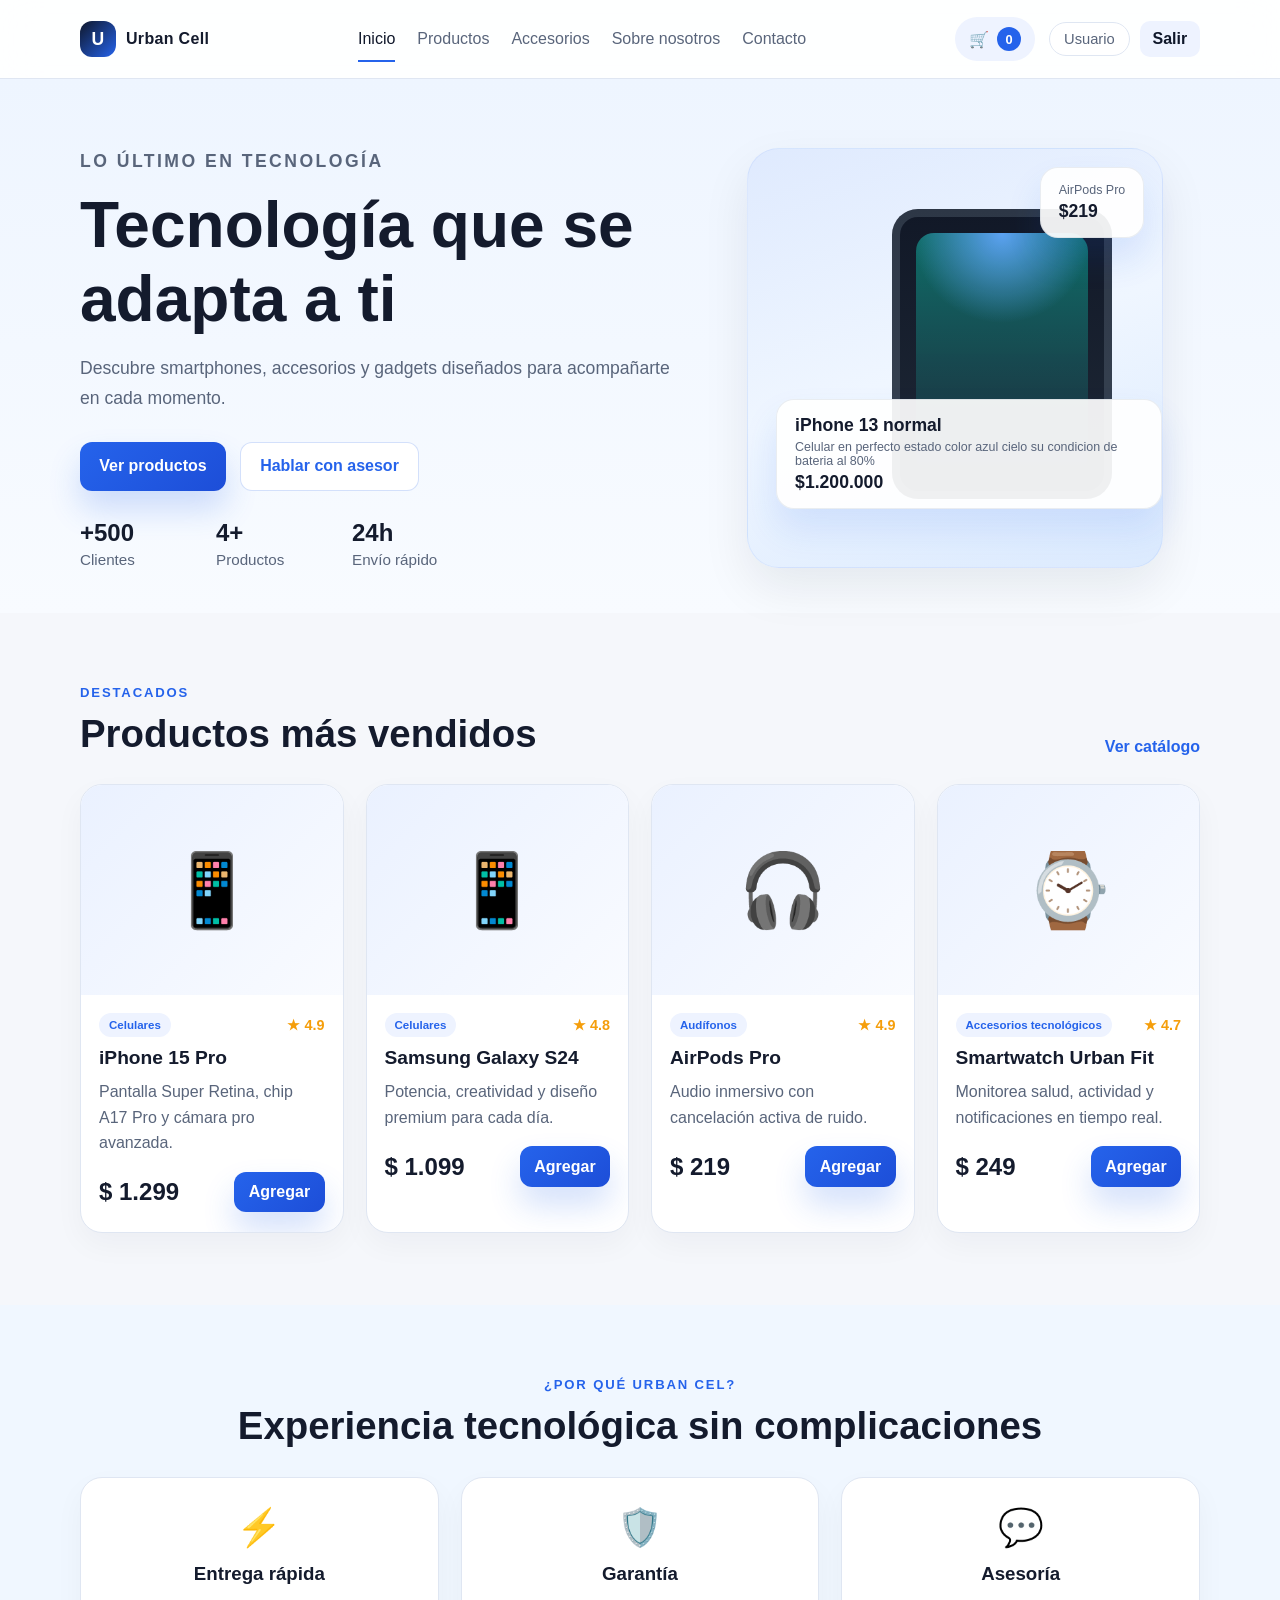
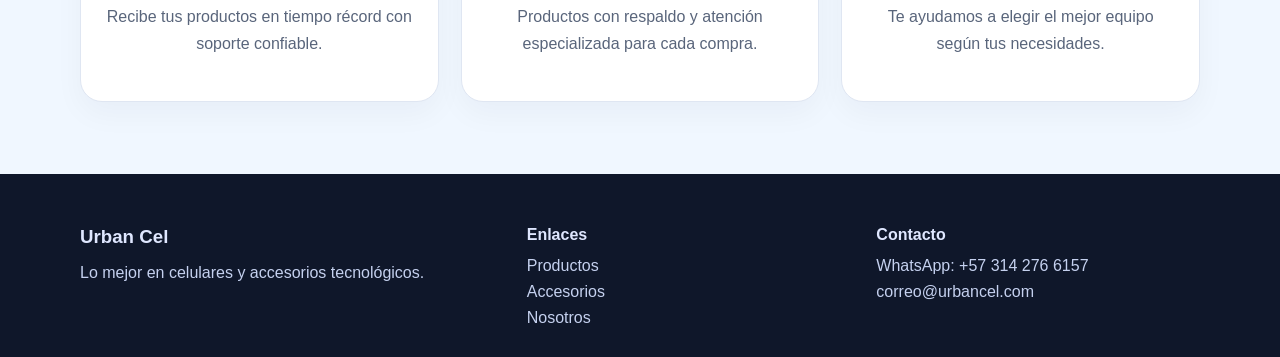
==== index.html @ b69d160d "Update brand name and product details in index.html" ====
<!DOCTYPE html>
<html lang="es">
  <head>
    <meta charset="UTF-8" />
    <meta name="viewport" content="width=device-width, initial-scale=1.0" />
    <title>Urban Cel | Inicio</title>
    <link rel="stylesheet" href="css/style.css" />
  </head>
  <body>
    <header class="topbar">
      <div class="container nav-wrap">
        <a href="index.html" class="brand">
          <span class="brand-mark">U</span>
          <span>Urban Cell</span>
        </a>

        <nav class="main-nav">
          <a href="index.html" class="active">Inicio</a>
          <a href="productos.html">Productos</a>
          <a href="accesorios.html">Accesorios</a>
          <a href="nosotros.html">Sobre nosotros</a>
          <a href="contacto.html">Contacto</a>
        </nav>

        <div class="nav-actions">
          <a href="carrito.html" class="cart-link" aria-label="Carrito de compras">
            <span>🛒</span>
            <span class="cart-count" id="cartCount">0</span>
          </a>
          <div class="user-menu">
            <span class="user-pill" data-user-label>Usuario</span>
            <button class="btn btn-light btn-small" id="logoutBtn">Salir</button>
          </div>
        </div>
      </div>
    </header>

    <main>
      <section class="hero">
        <div class="container hero-grid">
          <div class="hero-copy">
            <p class="eyebrow">Lo último en tecnología</p>
            <h1>Tecnología que se adapta a ti</h1>
            <p>
              Descubre smartphones, accesorios y gadgets diseñados para acompañarte en cada momento.
            </p>
            <div class="hero-actions">
              <a href="productos.html" class="btn btn-primary">Ver productos</a>
              <a href="contacto.html" class="btn btn-secondary">Hablar con asesor</a>
            </div>
            <div class="hero-stats">
              <div>
                <strong>+500</strong>
                <span>Clientes</span>
              </div>
              <div>
                <strong>4+</strong>
                <span>Productos</span>
              </div>
              <div>
                <strong>24h</strong>
                <span>Envío rápido</span>
              </div>
            </div>
          </div>

          <div class="hero-visual">
            <div class="device-showcase">
              <div class="phone-frame">
                <div class="screen-glow"></div>
              </div>
              <div class="floating-card card-one">
                <strong>iPhone 13 normal</strong>
                <span>Celular en perfecto estado color azul cielo su condicion de bateria al 80%</span>
                <strong>$1.200.000</strong>
              </div>
              <div class="floating-card card-two">
                <span>AirPods Pro</span>
                <strong>$219</strong>
              </div>
            </div>
          </div>
        </div>
      </section>

      <section class="section container">
        <div class="section-head">
          <div>
            <p class="eyebrow">Destacados</p>
            <h2>Productos más vendidos</h2>
          </div>
          <a href="productos.html" class="text-link">Ver catálogo</a>
        </div>
        <div id="featuredProducts" class="product-grid"></div>
      </section>

      <section class="section section-alt">
        <div class="container">
          <div class="section-head centered">
            <div>
              <p class="eyebrow">¿Por qué Urban Cel?</p>
              <h2>Experiencia tecnológica sin complicaciones</h2>
            </div>
          </div>

          <div class="feature-grid">
            <article class="feature-card">
              <div class="feature-icon">⚡</div>
              <h3>Entrega rápida</h3>
              <p>Recibe tus productos en tiempo récord con soporte confiable.</p>
            </article>
            <article class="feature-card">
              <div class="feature-icon">🛡️</div>
              <h3>Garantía</h3>
              <p>Productos con respaldo y atención especializada para cada compra.</p>
            </article>
            <article class="feature-card">
              <div class="feature-icon">💬</div>
              <h3>Asesoría</h3>
              <p>Te ayudamos a elegir el mejor equipo según tus necesidades.</p>
            </article>
          </div>
        </div>
      </section>
    </main>

    <footer class="footer">
      <div class="container footer-grid">
        <div>
          <h3>Urban Cel</h3>
          <p>Lo mejor en celulares y accesorios tecnológicos.</p>
        </div>
        <div>
          <h4>Enlaces</h4>
          <ul>
            <li><a href="productos.html">Productos</a></li>
            <li><a href="accesorios.html">Accesorios</a></li>
            <li><a href="nosotros.html">Nosotros</a></li>
          </ul>
        </div>
        <div>
          <h4>Contacto</h4>
          <ul>
            <li>WhatsApp: +57 314 276 6157</li>
            <li>correo@urbancel.com</li>
          </ul>
        </div>
      </div>
    </footer>

    <script src="js/productos.js"></script>
    <script src="js/login.js"></script>
  </body>
</html>
---- css/style.css ----
* {
  box-sizing: border-box;
}

:root {
  --bg: #f5f7fb;
  --panel: #ffffff;
  --panel-soft: #eef3ff;
  --text: #141b2d;
  --muted: #59657b;
  --line: #dfe6f2;
  --primary: #0f172a;
  --secondary: #2563eb;
  --accent: #f59e0b;
  --green: #16a34a;
  --danger: #dc2626;
  --shadow: 0 20px 48px rgba(15, 23, 42, 0.08);
}

html {
  scroll-behavior: smooth;
}

body {
  margin: 0;
  font-family: Arial, Helvetica, sans-serif;
  background: var(--bg);
  color: var(--text);
}

a {
  color: inherit;
  text-decoration: none;
}

img {
  display: block;
  max-width: 100%;
}

button,
input,
textarea {
  font: inherit;
}

.container {
  width: min(1120px, calc(100% - 32px));
  margin: 0 auto;
}

.topbar {
  background: rgba(255, 255, 255, 0.9);
  border-bottom: 1px solid var(--line);
  backdrop-filter: blur(18px);
  position: sticky;
  top: 0;
  z-index: 20;
}

.nav-wrap {
  display: flex;
  align-items: center;
  justify-content: space-between;
  min-height: 78px;
  gap: 24px;
}

.brand {
  display: flex;
  align-items: center;
  gap: 10px;
  font-weight: 800;
  letter-spacing: 0.02em;
}

.brand-mark {
  width: 36px;
  height: 36px;
  border-radius: 12px;
  background: linear-gradient(135deg, #0f172a, #2563eb);
  color: white;
  display: inline-flex;
  align-items: center;
  justify-content: center;
  font-size: 1.1rem;
}

.main-nav {
  display: flex;
  align-items: center;
  gap: 22px;
  color: var(--muted);
  flex-wrap: wrap;
}

.main-nav a {
  position: relative;
  padding: 8px 0;
}

.main-nav a.active,
.main-nav a:hover {
  color: var(--primary);
}

.main-nav a.active::after,
.main-nav a:hover::after {
  content: "";
  position: absolute;
  left: 0;
  right: 0;
  bottom: -6px;
  height: 2px;
  background: var(--secondary);
}

.nav-actions {
  display: flex;
  align-items: center;
  gap: 14px;
}

.cart-link {
  display: inline-flex;
  align-items: center;
  gap: 8px;
  padding: 10px 14px;
  border-radius: 999px;
  background: var(--panel-soft);
  color: var(--primary);
  font-weight: 700;
}

.cart-count {
  min-width: 24px;
  height: 24px;
  border-radius: 999px;
  display: inline-flex;
  align-items: center;
  justify-content: center;
  background: var(--secondary);
  color: white;
  font-size: 0.8rem;
}

.user-menu {
  display: flex;
  align-items: center;
  gap: 10px;
}

.user-pill {
  padding: 8px 14px;
  border: 1px solid var(--line);
  background: white;
  border-radius: 999px;
  color: var(--muted);
  font-size: 0.92rem;
}

.btn {
  border: none;
  border-radius: 12px;
  padding: 0.9rem 1.2rem;
  cursor: pointer;
  transition: 0.2s ease;
  display: inline-flex;
  align-items: center;
  justify-content: center;
  font-weight: 700;
}

.btn:hover {
  transform: translateY(-1px);
}

.btn-primary {
  background: linear-gradient(135deg, var(--secondary), #1d4ed8);
  color: white;
  box-shadow: 0 18px 32px rgba(37, 99, 235, 0.2);
}

.btn-secondary {
  background: white;
  color: var(--secondary);
  border: 1px solid rgba(37, 99, 235, 0.2);
}

.btn-light {
  background: var(--panel-soft);
  color: var(--primary);
}

.btn-small {
  padding: 0.55rem 0.8rem;
  border-radius: 10px;
}

.btn-block {
  width: 100%;
}

.hero {
  padding: 54px 0 30px;
  background: linear-gradient(180deg, #eef5ff 0%, #f8fbff 100%);
}

.hero-grid {
  display: grid;
  grid-template-columns: 1.1fr 0.9fr;
  gap: 32px;
  align-items: center;
}

.eyebrow {
  margin: 0 0 12px;
  color: var(--secondary);
  font-size: 0.82rem;
  letter-spacing: 0.14em;
  text-transform: uppercase;
  font-weight: 800;
}

h1, h2, h3, h4 {
  margin-top: 0;
  line-height: 1.15;
}

.hero-copy h1 {
  font-size: clamp(2.4rem, 5vw, 4.1rem);
  margin-bottom: 16px;
}

.hero-copy p {
  font-size: 1.1rem;
  color: var(--muted);
  line-height: 1.7;
}

.hero-actions {
  display: flex;
  flex-wrap: wrap;
  gap: 14px;
  margin-top: 28px;
}

.hero-stats {
  display: flex;
  gap: 26px;
  margin-top: 28px;
  flex-wrap: wrap;
}

.hero-stats div {
  min-width: 110px;
}

.hero-stats strong {
  display: block;
  font-size: 1.5rem;
  margin-bottom: 4px;
}

.hero-stats span {
  color: var(--muted);
  font-size: 0.95rem;
}

.hero-visual {
  display: flex;
  justify-content: center;
  align-items: center;
  min-height: 450px;
}

.device-showcase {
  position: relative;
  width: min(430px, 85%);
  height: 420px;
  border-radius: 32px;
  background: linear-gradient(160deg, #dfeafe, #eff6ff 50%, #dbeafe);
  border: 1px solid rgba(37, 99, 235, 0.08);
  box-shadow: var(--shadow);
}

.phone-frame {
  position: absolute;
  right: 50px;
  top: 60px;
  width: 220px;
  height: 290px;
  border-radius: 26px;
  background: linear-gradient(180deg, #111827, #1f2937);
  box-shadow: inset 0 0 0 8px rgba(148, 163, 184, 0.22);
}

.screen-glow {
  position: absolute;
  inset: 24px;
  border-radius: 18px;
  background: radial-gradient(circle at top, rgba(96, 165, 250, 0.95), transparent 35%),
    linear-gradient(180deg, rgba(15, 118, 110, 0.9), rgba(30, 41, 59, 0.92));
}

.floating-card {
  position: absolute;
  display: flex;
  flex-direction: column;
  gap: 4px;
  padding: 15px 18px;
  background: rgba(255, 255, 255, 0.92);
  border: 1px solid rgba(148, 163, 184, 0.2);
  border-radius: 18px;
  box-shadow: 0 20px 35px rgba(37, 99, 235, 0.12);
}

.floating-card span {
  color: var(--muted);
  font-size: 0.78rem;
}

.floating-card strong {
  font-size: 1.1rem;
}

.card-one {
  left: 28px;
  bottom: 58px;
}

.card-two {
  right: 18px;
  top: 18px;
}

.section {
  padding: 72px 0;
}

.section-alt {
  background: #f0f7ff;
}

.section-head {
  display: flex;
  align-items: end;
  justify-content: space-between;
  gap: 18px;
  margin-bottom: 28px;
}

.section-head.centered {
  justify-content: center;
  text-align: center;
}

.section-head h2 {
  margin-bottom: 0;
  font-size: clamp(1.8rem, 3vw, 2.5rem);
}

.text-link {
  color: var(--secondary);
  font-weight: 700;
}

.product-grid {
  display: grid;
  grid-template-columns: repeat(4, minmax(0, 1fr));
  gap: 22px;
}

.product-card {
  background: white;
  border: 1px solid var(--line);
  border-radius: 22px;
  overflow: hidden;
  box-shadow: 0 12px 30px rgba(15, 23, 42, 0.04);
}

.product-image {
  height: 210px;
  background: linear-gradient(135deg, #eaf1ff, #f9fbff);
  display: flex;
  align-items: center;
  justify-content: center;
  font-size: 4.5rem;
}

.product-body {
  padding: 18px 18px 20px;
}

.product-topline {
  display: flex;
  align-items: center;
  justify-content: space-between;
  gap: 8px;
  margin-bottom: 10px;
}

.product-tag {
  display: inline-flex;
  padding: 6px 10px;
  background: var(--panel-soft);
  border-radius: 999px;
  color: var(--secondary);
  font-size: 0.72rem;
  font-weight: 700;
}

.product-rating {
  color: var(--accent);
  font-weight: 700;
  font-size: 0.9rem;
}

.product-card h3 {
  margin: 0 0 10px;
  font-size: 1.2rem;
}

.product-desc {
  color: var(--muted);
  margin: 0 0 16px;
  line-height: 1.6;
}

.product-meta {
  display: flex;
  align-items: center;
  justify-content: space-between;
  gap: 10px;
  margin-top: auto;
}

.product-price {
  font-size: 1.5rem;
  font-weight: 800;
}

.product-card .btn {
  width: auto;
  padding: 0.7rem 0.9rem;
}

.filter-bar {
  display: flex;
  flex-wrap: wrap;
  gap: 12px;
  margin: 0 0 28px;
}

.filter-btn {
  padding: 10px 16px;
  border: 1px solid var(--line);
  background: white;
  color: var(--muted);
  border-radius: 999px;
  cursor: pointer;
  font-weight: 700;
}

.filter-btn.active {
  background: var(--primary);
  color: white;
  border-color: var(--primary);
}

.page-main {
  padding: 42px 0 60px;
}

.page-header {
  margin-bottom: 24px;
}

.page-header h1 {
  margin-bottom: 0;
  font-size: clamp(2rem, 4vw, 3rem);
}

.cart-section,
.contact-section,
.about-section {
  padding-top: 16px;
}

.cart-layout {
  display: grid;
  grid-template-columns: 1.5fr 0.9fr;
  gap: 24px;
  align-items: start;
}

.cart-items {
  display: grid;
  gap: 16px;
}

.cart-item {
  display: grid;
  grid-template-columns: 104px 1fr auto;
  gap: 18px;
  background: white;
  border: 1px solid var(--line);
  border-radius: 20px;
  padding: 16px;
  align-items: center;
}

.cart-item-thumb {
  width: 104px;
  height: 104px;
  border-radius: 16px;
  background: linear-gradient(135deg, #eff6ff, #e0f2fe);
  display: flex;
  align-items: center;
  justify-content: center;
  font-size: 2.4rem;
}

.cart-item h3 {
  margin: 0 0 6px;
}

.cart-item p {
  margin: 0;
  color: var(--muted);
}

.cart-item-controls {
  display: flex;
  align-items: center;
  gap: 8px;
  margin-top: 12px;
}

.qty-btn {
  width: 32px;
  height: 32px;
  border-radius: 10px;
  border: 1px solid var(--line);
  background: white;
  cursor: pointer;
  font-weight: 700;
}

.qty-value {
  min-width: 36px;
  text-align: center;
  font-weight: 700;
}

.cart-item-price {
  text-align: right;
  font-size: 1.15rem;
  font-weight: 800;
}

.summary-card,
.contact-card,
.info-card,
.feature-card {
  background: white;
  border: 1px solid var(--line);
  border-radius: 22px;
  box-shadow: 0 12px 30px rgba(15, 23, 42, 0.04);
}

.summary-card {
  padding: 22px;
}

.summary-row {
  display: flex;
  align-items: center;
  justify-content: space-between;
  gap: 10px;
  padding: 12px 0;
  border-bottom: 1px solid var(--line);
  color: var(--muted);
}

.total-row {
  margin-top: 8px;
  border-bottom: none;
  color: var(--text);
  font-size: 1.1rem;
}

.summary-card .btn {
  margin-top: 18px;
}

.contact-section {
  display: grid;
  grid-template-columns: 1.35fr 0.8fr;
  gap: 24px;
}

.contact-card,
.info-card {
  padding: 26px;
}

.contact-form {
  display: grid;
  gap: 18px;
}

.form-grid {
  display: grid;
  grid-template-columns: repeat(2, minmax(0, 1fr));
  gap: 18px;
}

label {
  display: grid;
  gap: 8px;
  font-weight: 700;
  color: var(--text);
}

input,
textarea {
  width: 100%;
  border: 1px solid var(--line);
  background: #fbfcff;
  border-radius: 12px;
  padding: 0.9rem 1rem;
  color: var(--text);
}

textarea {
  resize: vertical;
  min-height: 120px;
}

.info-card ul {
  list-style: none;
  padding: 0;
  margin: 18px 0 0;
  display: grid;
  gap: 10px;
  color: var(--muted);
}

.about-section {
  display: grid;
  grid-template-columns: 1.1fr 0.9fr;
  gap: 28px;
  align-items: center;
}

.about-copy p {
  color: var(--muted);
  line-height: 1.8;
}

.about-visual img {
  width: 100%;
  border-radius: 24px;
  box-shadow: var(--shadow);
}

.feature-grid {
  display: grid;
  grid-template-columns: repeat(3, minmax(0, 1fr));
  gap: 22px;
}

.feature-card {
  padding: 28px 22px;
  text-align: center;
}

.feature-icon {
  font-size: 2.3rem;
  margin-bottom: 14px;
}

.feature-card p {
  color: var(--muted);
  line-height: 1.7;
}

.footer {
  background: #0f172a;
  color: #dfe7ff;
  padding: 52px 0 30px;
}

.footer-grid {
  display: grid;
  grid-template-columns: 1.3fr 1fr 1fr;
  gap: 26px;
}

.footer h3,
.footer h4 {
  margin-bottom: 12px;
}

.footer p,
.footer li,
.footer a {
  color: #c5d1ef;
}

.footer ul {
  list-style: none;
  padding: 0;
  margin: 0;
  display: grid;
  gap: 8px;
}

.auth-page {
  min-height: 100vh;
  display: grid;
  place-items: center;
  background: linear-gradient(135deg, #eef5ff 0%, #f5f7ff 100%);
}

.auth-shell {
  width: min(1020px, calc(100% - 28px));
  background: rgba(255, 255, 255, 0.75);
  border: 1px solid rgba(148, 163, 184, 0.18);
  border-radius: 30px;
  box-shadow: var(--shadow);
  display: grid;
  grid-template-columns: 1fr 0.95fr;
  overflow: hidden;
}

.auth-card {
  padding: 42px 36px;
}

.brand-block {
  display: flex;
  align-items: center;
  gap: 14px;
  margin-bottom: 10px;
}

.brand-block .brand-mark {
  width: 52px;
  height: 52px;
  border-radius: 16px;
  font-size: 1.5rem;
}

.auth-card h2 {
  font-size: clamp(1.9rem, 3vw, 2.6rem);
  margin-bottom: 10px;
}

.subtext {
  color: var(--muted);
  margin-bottom: 22px;
  line-height: 1.7;
}

.auth-form {
  display: grid;
  gap: 18px;
}

.auth-links {
  display: flex;
  justify-content: space-between;
  gap: 12px;
  margin-top: 24px;
  flex-wrap: wrap;
}

.link-btn {
  border: none;
  background: transparent;
  color: var(--secondary);
  cursor: pointer;
  font-weight: 700;
  padding: 0;
}

.auth-visual {
  background: linear-gradient(160deg, #10213f 0%, #1e3a8a 100%);
  position: relative;
  display: flex;
  align-items: center;
  justify-content: center;
  min-height: 540px;
}

.phone-card {
  position: relative;
  width: 260px;
  height: 400px;
  border-radius: 28px;
  background: linear-gradient(180deg, #111827, #0f172a);
  border: 1px solid rgba(255, 255, 255, 0.12);
  box-shadow: 0 30px 50px rgba(15, 23, 42, 0.4);
  overflow: hidden;
}

.mini-surface {
  position: absolute;
  inset: 24px;
  border-radius: 22px;
  background: linear-gradient(160deg, rgba(96, 165, 250, 0.7), rgba(14, 116, 144, 0.7));
}

.mini-badges {
  position: absolute;
  left: 18px;
  right: 18px;
  bottom: 18px;
  display: flex;
  justify-content: space-between;
  gap: 10px;
}

.mini-badges span,
.floating-tag {
  background: rgba(255, 255, 255, 0.16);
  color: white;
  border: 1px solid rgba(255, 255, 255, 0.18);
  border-radius: 999px;
  padding: 8px 12px;
  font-size: 0.72rem;
  backdrop-filter: blur(6px);
}

.floating-tag {
  position: absolute;
  font-weight: 700;
}

.tag-one {
  top: 80px;
  right: 28px;
}

.tag-two {
  bottom: 90px;
  left: 28px;
}

.empty-state {
  background: white;
  border: 1px dashed var(--line);
  border-radius: 18px;
  padding: 26px;
  text-align: center;
  color: var(--muted);
}

@media (max-width: 980px) {
  .product-grid,
  .feature-grid,
  .contact-section,
  .about-section,
  .cart-layout,
  .auth-shell,
  .hero-grid,
  .footer-grid {
    grid-template-columns: 1fr;
  }

  .main-nav {
    display: none;
  }

  .filter-bar {
    overflow-x: auto;
    flex-wrap: nowrap;
    padding-bottom: 8px;
  }
}

@media (max-width: 640px) {
  .product-grid {
    grid-template-columns: 1fr;
  }

  .form-grid {
    grid-template-columns: 1fr;
  }

  .nav-wrap {
    min-height: 68px;
  }

  .auth-card {
    padding: 28px 20px;
  }

  .cart-item {
    grid-template-columns: 1fr;
  }
}
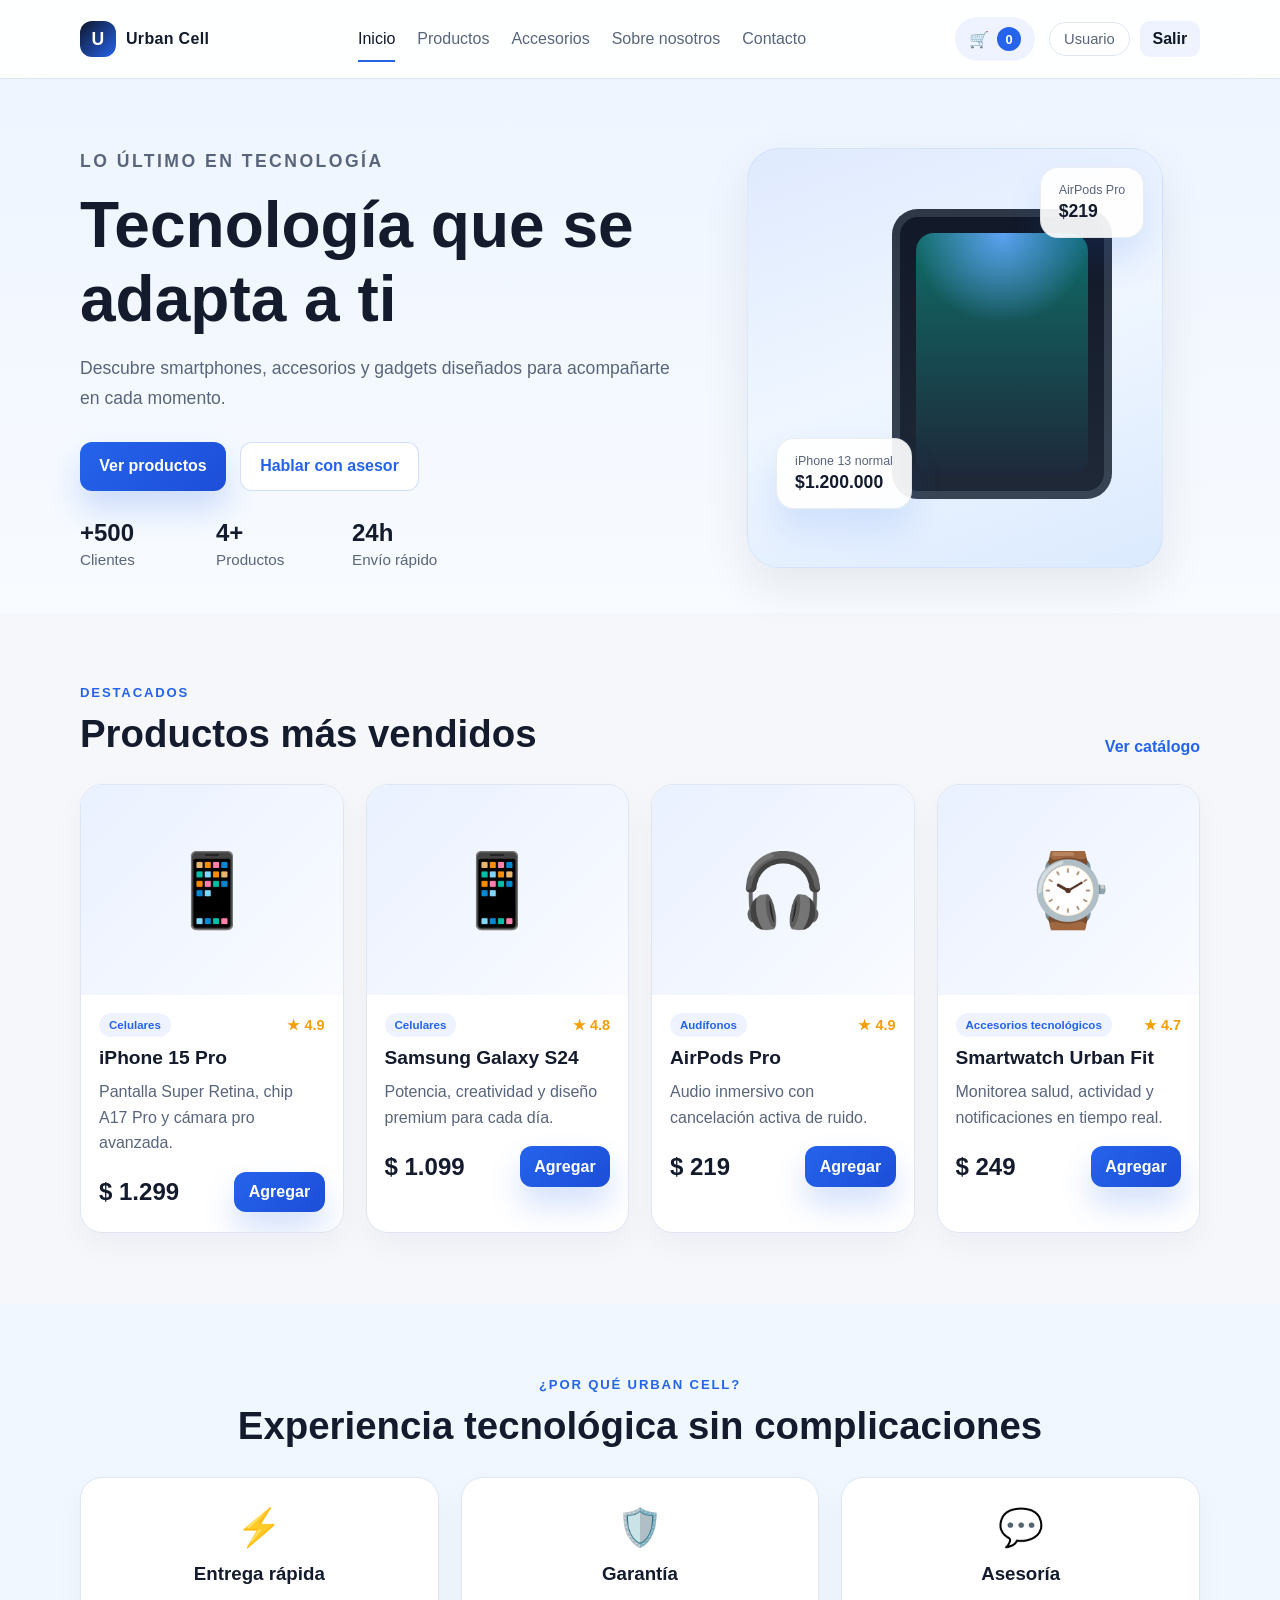
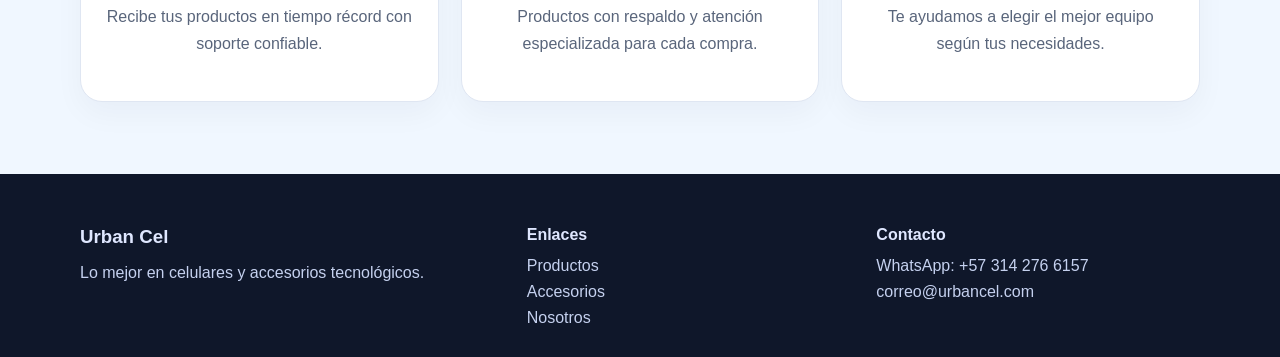
==== commit bf791a28: "Correct spelling of 'Cell' in index.html" ====
--- a/index.html
+++ b/index.html
@@ -70,8 +70,8 @@
                 <div class="screen-glow"></div>
               </div>
               <div class="floating-card card-one">
-                <strong>iPhone 13 normal</strong>
-                <span>Celular en perfecto estado color azul cielo su condicion de bateria al 80%</span>
+                <span>iPhone 13 normal</span>
+              
                 <strong>$1.200.000</strong>
               </div>
               <div class="floating-card card-two">
@@ -98,7 +98,7 @@
         <div class="container">
           <div class="section-head centered">
             <div>
-              <p class="eyebrow">¿Por qué Urban Cel?</p>
+              <p class="eyebrow">¿Por qué Urban Cell?</p>
               <h2>Experiencia tecnológica sin complicaciones</h2>
             </div>
           </div>
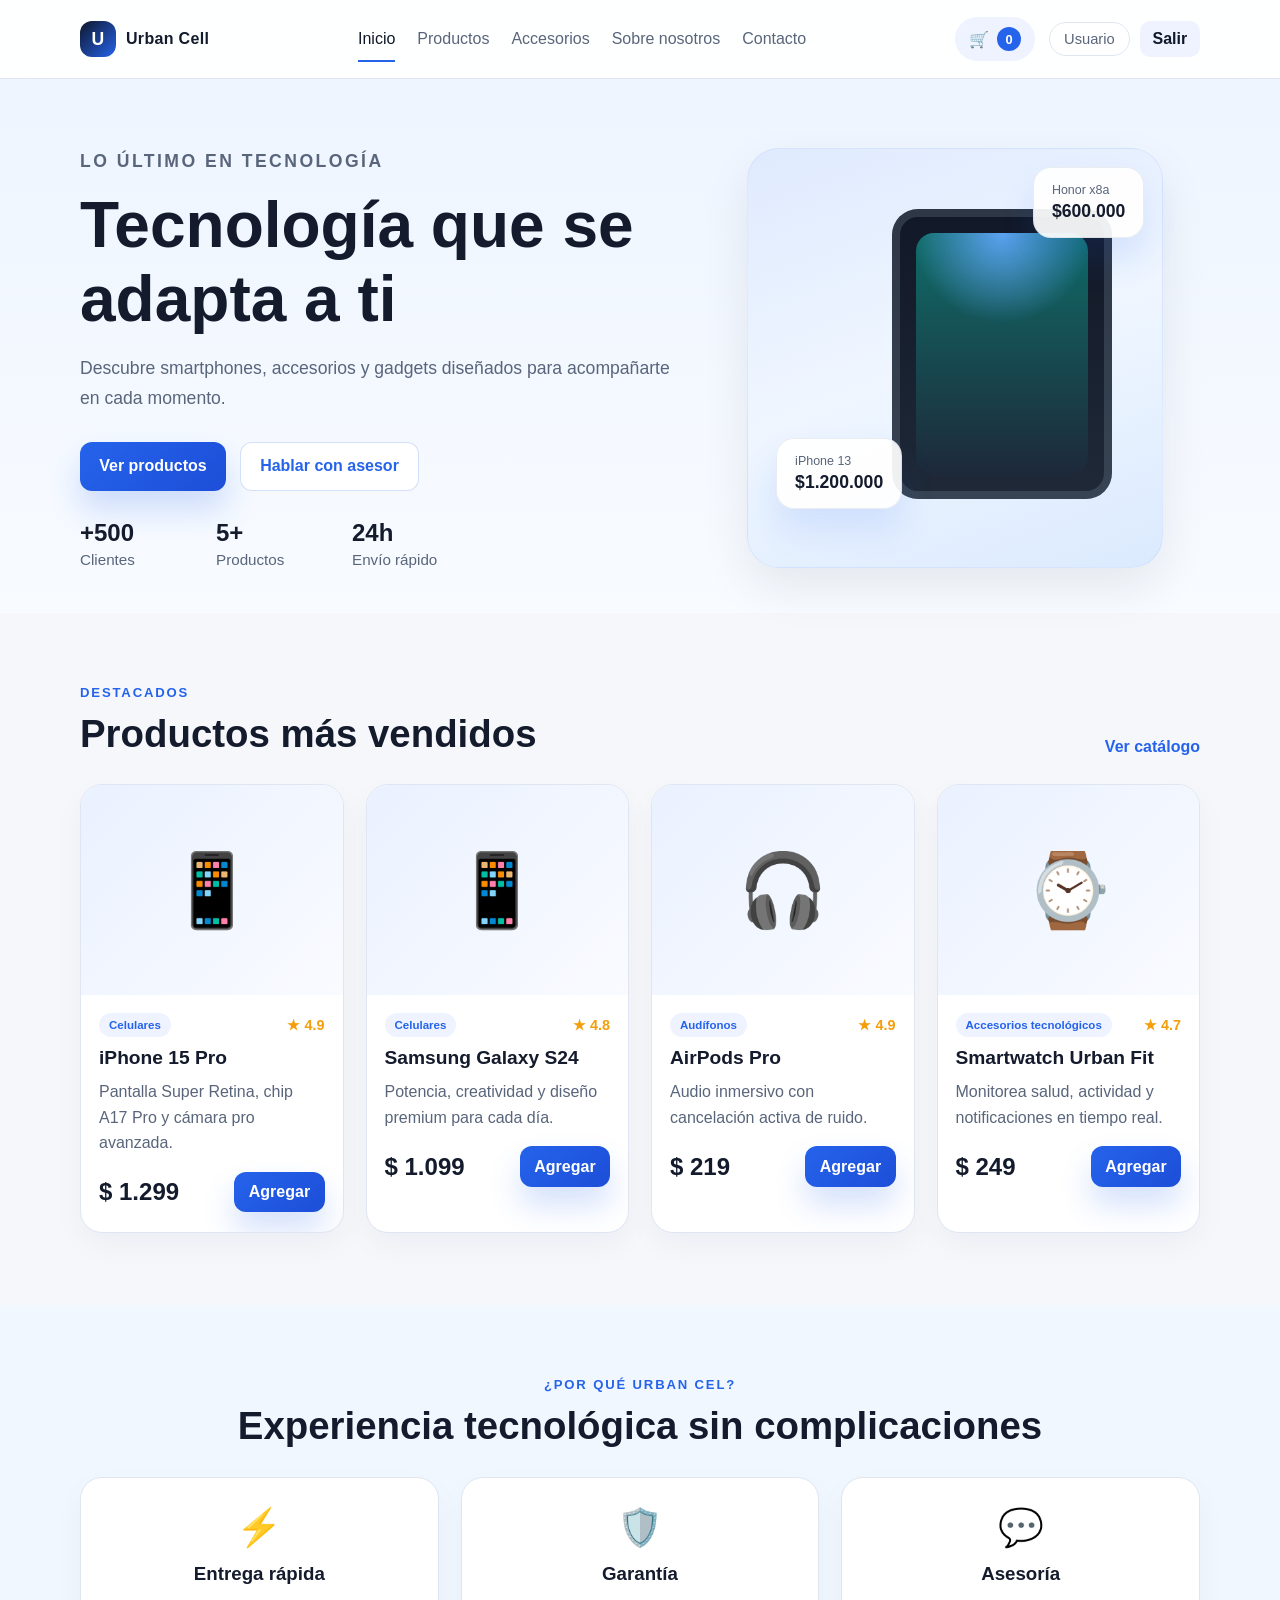
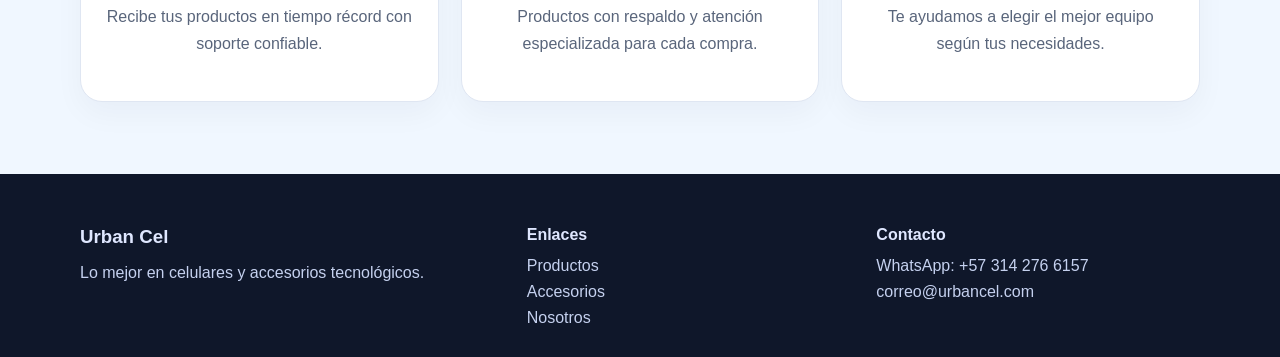
==== commit 6fc5a35e: "Actualiza la página de inicio con la nueva información de Urban Cell" ====
--- a/index.html
+++ b/index.html
@@ -54,7 +54,7 @@
                 <span>Clientes</span>
               </div>
               <div>
-                <strong>4+</strong>
+                <strong>5+</strong>
                 <span>Productos</span>
               </div>
               <div>
@@ -70,13 +70,12 @@
                 <div class="screen-glow"></div>
               </div>
               <div class="floating-card card-one">
-                <span>iPhone 13 normal</span>
-              
+                <span>iPhone 13 </span>
                 <strong>$1.200.000</strong>
               </div>
               <div class="floating-card card-two">
-                <span>AirPods Pro</span>
-                <strong>$219</strong>
+                <span>Honor x8a</span>
+                <strong>$600.000</strong>
               </div>
             </div>
           </div>
@@ -98,7 +97,7 @@
         <div class="container">
           <div class="section-head centered">
             <div>
-              <p class="eyebrow">¿Por qué Urban Cell?</p>
+              <p class="eyebrow">¿Por qué Urban Cel?</p>
               <h2>Experiencia tecnológica sin complicaciones</h2>
             </div>
           </div>
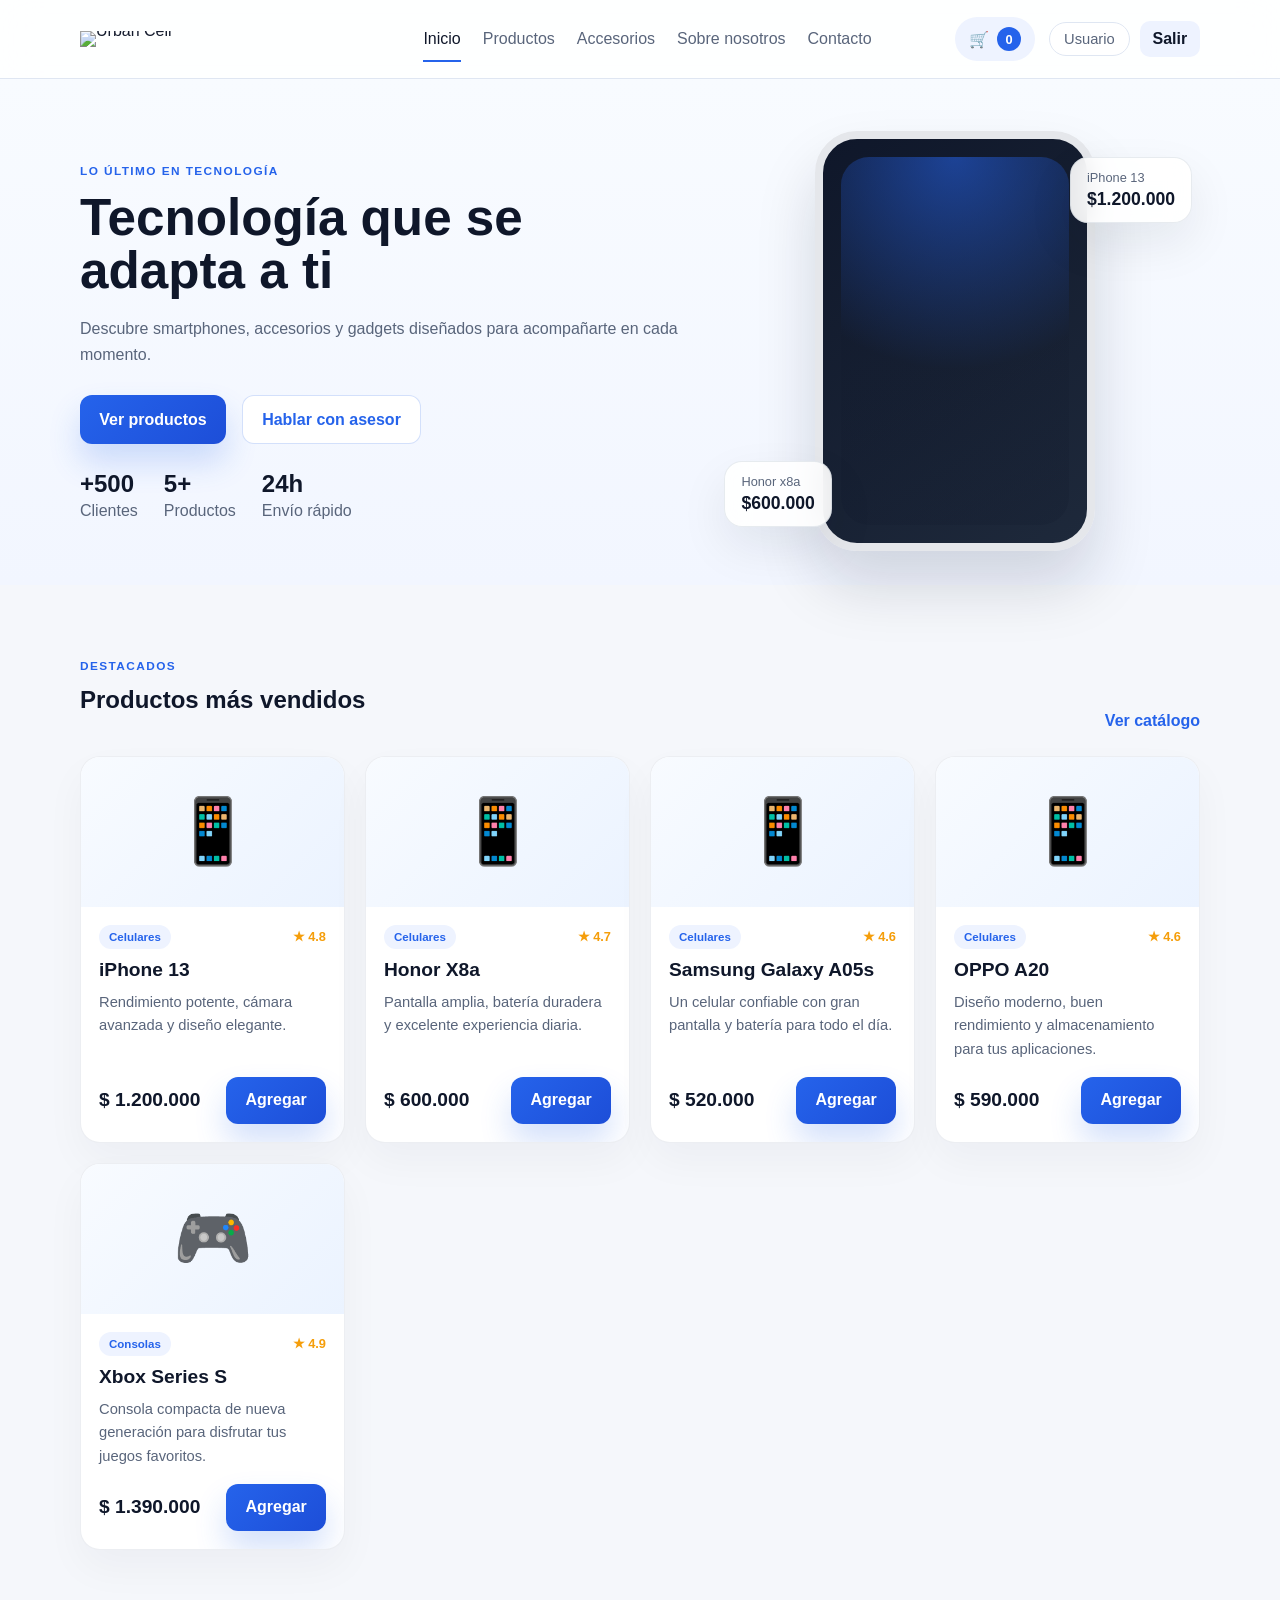
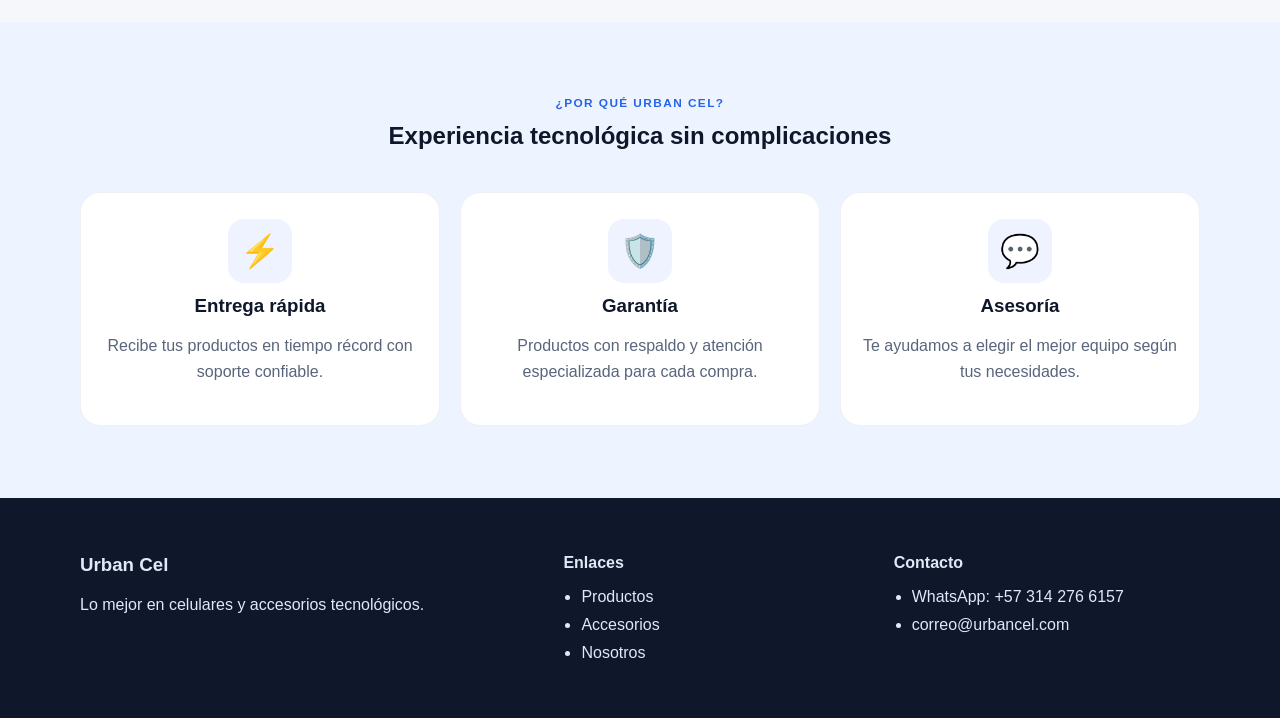
==== commit b1bc26b3: "Actualiza el logo del sitio para usar la imagen adjunta y ajusta el estilo del brand." ====
--- a/index.html
+++ b/index.html
@@ -10,8 +10,7 @@
     <header class="topbar">
       <div class="container nav-wrap">
         <a href="index.html" class="brand">
-          <span class="brand-mark">U</span>
-          <span>Urban Cell</span>
+          <img src="img/logo.png" alt="Urban Cell" class="brand-logo" />
         </a>
 
         <nav class="main-nav">
@@ -70,7 +69,7 @@
                 <div class="screen-glow"></div>
               </div>
               <div class="floating-card card-one">
-                <span>iPhone 13 </span>
+                <span>iPhone 13</span>
                 <strong>$1.200.000</strong>
               </div>
               <div class="floating-card card-two">
--- a/css/style.css
+++ b/css/style.css
@@ -67,23 +67,18 @@
 }
 
 .brand {
-  display: flex;
-  align-items: center;
-  gap: 10px;
-  font-weight: 800;
-  letter-spacing: 0.02em;
-}
-
-.brand-mark {
-  width: 36px;
-  height: 36px;
-  border-radius: 12px;
-  background: linear-gradient(135deg, #0f172a, #2563eb);
-  color: white;
   display: inline-flex;
   align-items: center;
   justify-content: center;
-  font-size: 1.1rem;
+  text-decoration: none;
+  line-height: 0;
+}
+
+.brand-logo {
+  width: 260px;
+  height: auto;
+  display: block;
+  object-fit: contain;
 }
 
 .main-nav {
@@ -201,153 +196,144 @@
   width: 100%;
 }
 
+.section {
+  padding: 72px 0;
+}
+
+.section-alt {
+  background: #eef4ff;
+}
+
+.eyebrow {
+  margin: 0 0 10px;
+  text-transform: uppercase;
+  letter-spacing: 0.12em;
+  font-size: 0.74rem;
+  color: var(--secondary);
+  font-weight: 700;
+}
+
+h1, h2, h3, h4, h5 {
+  margin: 0 0 16px;
+  color: var(--primary);
+}
+
+p {
+  margin: 0 0 14px;
+  color: var(--muted);
+  line-height: 1.6;
+}
+
 .hero {
-  padding: 54px 0 30px;
-  background: linear-gradient(180deg, #eef5ff 0%, #f8fbff 100%);
+  padding: 52px 0 34px;
+  background: linear-gradient(180deg, #f8fbff 0%, #f2f6ff 100%);
 }
 
 .hero-grid {
   display: grid;
   grid-template-columns: 1.1fr 0.9fr;
+  align-items: center;
   gap: 32px;
-  align-items: center;
-}
-
-.eyebrow {
-  margin: 0 0 12px;
-  color: var(--secondary);
-  font-size: 0.82rem;
-  letter-spacing: 0.14em;
-  text-transform: uppercase;
-  font-weight: 800;
-}
-
-h1, h2, h3, h4 {
-  margin-top: 0;
-  line-height: 1.15;
 }
 
 .hero-copy h1 {
-  font-size: clamp(2.4rem, 5vw, 4.1rem);
-  margin-bottom: 16px;
-}
-
-.hero-copy p {
-  font-size: 1.1rem;
-  color: var(--muted);
-  line-height: 1.7;
+  font-size: clamp(2.2rem, 4vw, 4rem);
+  line-height: 1.05;
+  margin-bottom: 18px;
 }
 
 .hero-actions {
   display: flex;
   flex-wrap: wrap;
-  gap: 14px;
-  margin-top: 28px;
+  gap: 16px;
+  margin: 28px 0 26px;
 }
 
 .hero-stats {
   display: flex;
+  flex-wrap: wrap;
   gap: 26px;
-  margin-top: 28px;
-  flex-wrap: wrap;
 }
 
 .hero-stats div {
-  min-width: 110px;
+  display: flex;
+  flex-direction: column;
+  gap: 4px;
 }
 
 .hero-stats strong {
-  display: block;
   font-size: 1.5rem;
-  margin-bottom: 4px;
+  color: var(--primary);
 }
 
 .hero-stats span {
   color: var(--muted);
-  font-size: 0.95rem;
-}
-
-.hero-visual {
-  display: flex;
-  justify-content: center;
-  align-items: center;
-  min-height: 450px;
 }
 
 .device-showcase {
   position: relative;
-  width: min(430px, 85%);
+  min-height: 420px;
+  display: flex;
+  align-items: center;
+  justify-content: center;
+}
+
+.phone-frame {
+  position: relative;
+  width: min(280px, 62vw);
   height: 420px;
-  border-radius: 32px;
-  background: linear-gradient(160deg, #dfeafe, #eff6ff 50%, #dbeafe);
-  border: 1px solid rgba(37, 99, 235, 0.08);
-  box-shadow: var(--shadow);
-}
-
-.phone-frame {
-  position: absolute;
-  right: 50px;
-  top: 60px;
-  width: 220px;
-  height: 290px;
-  border-radius: 26px;
-  background: linear-gradient(180deg, #111827, #1f2937);
-  box-shadow: inset 0 0 0 8px rgba(148, 163, 184, 0.22);
+  border-radius: 42px;
+  background: linear-gradient(145deg, #0f172a, #1e293b);
+  box-shadow: 0 35px 60px rgba(15, 23, 42, 0.15);
+  border: 8px solid #e5e7eb;
 }
 
 .screen-glow {
   position: absolute;
-  inset: 24px;
-  border-radius: 18px;
-  background: radial-gradient(circle at top, rgba(96, 165, 250, 0.95), transparent 35%),
-    linear-gradient(180deg, rgba(15, 118, 110, 0.9), rgba(30, 41, 59, 0.92));
+  inset: 18px;
+  border-radius: 28px;
+  background: radial-gradient(circle at top, rgba(37, 99, 235, 0.55), rgba(15, 23, 42, 0.15) 55%, rgba(15, 23, 42, 0.2) 100%);
 }
 
 .floating-card {
   position: absolute;
+  background: rgba(255, 255, 255, 0.9);
+  border: 1px solid rgba(148, 163, 184, 0.22);
+  box-shadow: var(--shadow);
+  border-radius: 18px;
+  padding: 12px 16px;
   display: flex;
   flex-direction: column;
   gap: 4px;
-  padding: 15px 18px;
-  background: rgba(255, 255, 255, 0.92);
-  border: 1px solid rgba(148, 163, 184, 0.2);
-  border-radius: 18px;
-  box-shadow: 0 20px 35px rgba(37, 99, 235, 0.12);
+  backdrop-filter: blur(12px);
+}
+
+.card-one {
+  top: 26px;
+  right: 8px;
+}
+
+.card-two {
+  bottom: 24px;
+  left: 14px;
 }
 
 .floating-card span {
+  font-size: 0.8rem;
   color: var(--muted);
-  font-size: 0.78rem;
 }
 
 .floating-card strong {
   font-size: 1.1rem;
-}
-
-.card-one {
-  left: 28px;
-  bottom: 58px;
-}
-
-.card-two {
-  right: 18px;
-  top: 18px;
-}
-
-.section {
-  padding: 72px 0;
-}
-
-.section-alt {
-  background: #f0f7ff;
+  color: var(--primary);
 }
 
 .section-head {
   display: flex;
   align-items: end;
   justify-content: space-between;
-  gap: 18px;
-  margin-bottom: 28px;
+  gap: 16px;
+  margin-bottom: 26px;
 }
 
 .section-head.centered {
@@ -355,11 +341,6 @@
   text-align: center;
 }
 
-.section-head h2 {
-  margin-bottom: 0;
-  font-size: clamp(1.8rem, 3vw, 2.5rem);
-}
-
 .text-link {
   color: var(--secondary);
   font-weight: 700;
@@ -368,52 +349,52 @@
 .product-grid {
   display: grid;
   grid-template-columns: repeat(4, minmax(0, 1fr));
-  gap: 22px;
+  gap: 20px;
 }
 
 .product-card {
-  background: white;
-  border: 1px solid var(--line);
-  border-radius: 22px;
+  background: var(--panel);
+  border-radius: 20px;
   overflow: hidden;
-  box-shadow: 0 12px 30px rgba(15, 23, 42, 0.04);
+  border: 1px solid rgba(148, 163, 184, 0.18);
+  box-shadow: 0 18px 40px rgba(15, 23, 42, 0.04);
 }
 
 .product-image {
-  height: 210px;
-  background: linear-gradient(135deg, #eaf1ff, #f9fbff);
+  height: 150px;
   display: flex;
   align-items: center;
   justify-content: center;
-  font-size: 4.5rem;
+  background: linear-gradient(135deg, #f8fbff, #ebf3ff);
+  font-size: 4rem;
 }
 
 .product-body {
-  padding: 18px 18px 20px;
+  padding: 18px;
 }
 
 .product-topline {
   display: flex;
-  align-items: center;
   justify-content: space-between;
   gap: 8px;
+  align-items: center;
   margin-bottom: 10px;
 }
 
 .product-tag {
   display: inline-flex;
   padding: 6px 10px;
+  border-radius: 999px;
   background: var(--panel-soft);
-  border-radius: 999px;
   color: var(--secondary);
   font-size: 0.72rem;
   font-weight: 700;
 }
 
 .product-rating {
-  color: var(--accent);
+  color: #f59e0b;
   font-weight: 700;
-  font-size: 0.9rem;
+  font-size: 0.8rem;
 }
 
 .product-card h3 {
@@ -422,191 +403,123 @@
 }
 
 .product-desc {
-  color: var(--muted);
-  margin: 0 0 16px;
-  line-height: 1.6;
+  min-height: 72px;
+  font-size: 0.92rem;
 }
 
 .product-meta {
   display: flex;
   align-items: center;
   justify-content: space-between;
+  gap: 12px;
+  margin-top: 14px;
+}
+
+.product-price {
+  font-size: 1.2rem;
+  font-weight: 800;
+  color: var(--primary);
+}
+
+.filter-bar {
+  display: flex;
+  flex-wrap: wrap;
   gap: 10px;
-  margin-top: auto;
-}
-
-.product-price {
-  font-size: 1.5rem;
-  font-weight: 800;
-}
-
-.product-card .btn {
-  width: auto;
-  padding: 0.7rem 0.9rem;
-}
-
-.filter-bar {
-  display: flex;
-  flex-wrap: wrap;
-  gap: 12px;
-  margin: 0 0 28px;
+  margin: 26px 0 24px;
 }
 
 .filter-btn {
-  padding: 10px 16px;
   border: 1px solid var(--line);
   background: white;
   color: var(--muted);
   border-radius: 999px;
+  padding: 0.7rem 1rem;
+  font-weight: 700;
   cursor: pointer;
-  font-weight: 700;
 }
 
 .filter-btn.active {
-  background: var(--primary);
+  background: var(--secondary);
+  border-color: var(--secondary);
   color: white;
-  border-color: var(--primary);
-}
-
-.page-main {
-  padding: 42px 0 60px;
-}
-
-.page-header {
-  margin-bottom: 24px;
-}
-
-.page-header h1 {
-  margin-bottom: 0;
-  font-size: clamp(2rem, 4vw, 3rem);
-}
-
-.cart-section,
-.contact-section,
+}
+
+.empty-state {
+  background: #f8fafc;
+  border: 1px dashed var(--line);
+  border-radius: 16px;
+  padding: 32px 20px;
+  text-align: center;
+  color: var(--muted);
+}
+
+.feature-grid {
+  display: grid;
+  grid-template-columns: repeat(3, minmax(0, 1fr));
+  gap: 20px;
+}
+
+.feature-card {
+  background: white;
+  border-radius: 20px;
+  border: 1px solid rgba(148, 163, 184, 0.16);
+  padding: 26px 20px;
+  text-align: center;
+}
+
+.feature-icon {
+  width: 64px;
+  height: 64px;
+  border-radius: 16px;
+  display: inline-flex;
+  align-items: center;
+  justify-content: center;
+  background: var(--panel-soft);
+  font-size: 2rem;
+  margin-bottom: 12px;
+}
+
 .about-section {
-  padding-top: 16px;
-}
-
-.cart-layout {
-  display: grid;
-  grid-template-columns: 1.5fr 0.9fr;
+  display: grid;
+  grid-template-columns: 1.1fr 0.9fr;
+  gap: 26px;
+  align-items: center;
+  padding: 52px 0;
+}
+
+.about-copy h1 {
+  font-size: clamp(2rem, 3vw, 3rem);
+}
+
+.about-visual img {
+  border-radius: 24px;
+  width: 100%;
+  box-shadow: var(--shadow);
+}
+
+.contact-section {
+  display: grid;
+  grid-template-columns: 1.2fr 0.8fr;
   gap: 24px;
-  align-items: start;
-}
-
-.cart-items {
-  display: grid;
-  gap: 16px;
-}
-
-.cart-item {
-  display: grid;
-  grid-template-columns: 104px 1fr auto;
-  gap: 18px;
-  background: white;
-  border: 1px solid var(--line);
-  border-radius: 20px;
-  padding: 16px;
-  align-items: center;
-}
-
-.cart-item-thumb {
-  width: 104px;
-  height: 104px;
-  border-radius: 16px;
-  background: linear-gradient(135deg, #eff6ff, #e0f2fe);
-  display: flex;
-  align-items: center;
-  justify-content: center;
-  font-size: 2.4rem;
-}
-
-.cart-item h3 {
-  margin: 0 0 6px;
-}
-
-.cart-item p {
-  margin: 0;
-  color: var(--muted);
-}
-
-.cart-item-controls {
-  display: flex;
-  align-items: center;
-  gap: 8px;
-  margin-top: 12px;
-}
-
-.qty-btn {
-  width: 32px;
-  height: 32px;
-  border-radius: 10px;
-  border: 1px solid var(--line);
-  background: white;
-  cursor: pointer;
-  font-weight: 700;
-}
-
-.qty-value {
-  min-width: 36px;
-  text-align: center;
-  font-weight: 700;
-}
-
-.cart-item-price {
-  text-align: right;
-  font-size: 1.15rem;
-  font-weight: 800;
-}
-
-.summary-card,
+  padding: 52px 0;
+}
+
 .contact-card,
 .info-card,
-.feature-card {
+.summary-card {
   background: white;
-  border: 1px solid var(--line);
-  border-radius: 22px;
-  box-shadow: 0 12px 30px rgba(15, 23, 42, 0.04);
-}
-
-.summary-card {
-  padding: 22px;
-}
-
-.summary-row {
-  display: flex;
-  align-items: center;
-  justify-content: space-between;
-  gap: 10px;
-  padding: 12px 0;
-  border-bottom: 1px solid var(--line);
-  color: var(--muted);
-}
-
-.total-row {
-  margin-top: 8px;
-  border-bottom: none;
-  color: var(--text);
-  font-size: 1.1rem;
-}
-
-.summary-card .btn {
-  margin-top: 18px;
-}
-
-.contact-section {
-  display: grid;
-  grid-template-columns: 1.35fr 0.8fr;
-  gap: 24px;
-}
-
-.contact-card,
-.info-card {
-  padding: 26px;
+  border: 1px solid rgba(148, 163, 184, 0.18);
+  border-radius: 24px;
+  box-shadow: 0 18px 40px rgba(15, 23, 42, 0.04);
+}
+
+.contact-card {
+  padding: 30px;
 }
 
 .contact-form {
-  display: grid;
+  display: flex;
+  flex-direction: column;
   gap: 18px;
 }
 
@@ -617,151 +530,185 @@
 }
 
 label {
-  display: grid;
+  display: flex;
+  flex-direction: column;
   gap: 8px;
-  font-weight: 700;
-  color: var(--text);
+  color: var(--primary);
+  font-weight: 600;
 }
 
 input,
 textarea {
   width: 100%;
   border: 1px solid var(--line);
-  background: #fbfcff;
+  background: #f8fafc;
   border-radius: 12px;
   padding: 0.9rem 1rem;
-  color: var(--text);
+  color: var(--primary);
 }
 
 textarea {
   resize: vertical;
-  min-height: 120px;
+}
+
+.info-card {
+  padding: 28px 22px;
 }
 
 .info-card ul {
   list-style: none;
   padding: 0;
-  margin: 18px 0 0;
+  margin: 20px 0 0;
   display: grid;
   gap: 10px;
   color: var(--muted);
 }
 
-.about-section {
-  display: grid;
-  grid-template-columns: 1.1fr 0.9fr;
-  gap: 28px;
-  align-items: center;
-}
-
-.about-copy p {
+.page-main {
+  padding: 28px 0 80px;
+}
+
+.page-header {
+  margin-bottom: 30px;
+}
+
+.page-header h1 {
+  font-size: clamp(2rem, 4vw, 3rem);
+}
+
+.cart-section {
+  padding: 26px 0 80px;
+}
+
+.section-head {
+  display: flex;
+  align-items: end;
+  justify-content: space-between;
+  gap: 16px;
+}
+
+.cart-layout {
+  display: grid;
+  grid-template-columns: 1.5fr 0.75fr;
+  gap: 24px;
+  align-items: start;
+}
+
+.cart-items {
+  display: grid;
+  gap: 16px;
+}
+
+.cart-item {
+  display: flex;
+  align-items: center;
+  gap: 16px;
+  background: white;
+  border: 1px solid rgba(148, 163, 184, 0.18);
+  border-radius: 18px;
+  padding: 16px;
+}
+
+.cart-item .product-image {
+  width: 100px;
+  height: 100px;
+  border-radius: 14px;
+  flex-shrink: 0;
+  font-size: 2.5rem;
+}
+
+.summary-card {
+  padding: 24px;
+}
+
+.summary-row {
+  display: flex;
+  justify-content: space-between;
+  align-items: center;
+  padding: 12px 0;
+  border-bottom: 1px solid var(--line);
   color: var(--muted);
-  line-height: 1.8;
-}
-
-.about-visual img {
-  width: 100%;
-  border-radius: 24px;
-  box-shadow: var(--shadow);
-}
-
-.feature-grid {
-  display: grid;
-  grid-template-columns: repeat(3, minmax(0, 1fr));
-  gap: 22px;
-}
-
-.feature-card {
-  padding: 28px 22px;
-  text-align: center;
-}
-
-.feature-icon {
-  font-size: 2.3rem;
-  margin-bottom: 14px;
-}
-
-.feature-card p {
-  color: var(--muted);
-  line-height: 1.7;
+}
+
+.total-row {
+  border-bottom: none;
+  padding-bottom: 0;
+  margin-top: 8px;
+  color: var(--primary);
+}
+
+#checkoutBtn {
+  margin-top: 18px;
 }
 
 .footer {
   background: #0f172a;
-  color: #dfe7ff;
-  padding: 52px 0 30px;
+  color: #dfeaf8;
+  padding: 56px 0;
 }
 
 .footer-grid {
   display: grid;
-  grid-template-columns: 1.3fr 1fr 1fr;
-  gap: 26px;
+  grid-template-columns: 1.2fr 0.8fr 0.8fr;
+  gap: 24px;
 }
 
 .footer h3,
-.footer h4 {
-  margin-bottom: 12px;
-}
-
+.footer h4,
 .footer p,
 .footer li,
 .footer a {
-  color: #c5d1ef;
+  color: #dfeaf8;
 }
 
 .footer ul {
-  list-style: none;
-  padding: 0;
   margin: 0;
-  display: grid;
-  gap: 8px;
+  padding-left: 18px;
+  display: grid;
+  gap: 10px;
 }
 
 .auth-page {
   min-height: 100vh;
   display: grid;
   place-items: center;
-  background: linear-gradient(135deg, #eef5ff 0%, #f5f7ff 100%);
+  background: linear-gradient(135deg, #f8fbff, #eef4ff);
 }
 
 .auth-shell {
-  width: min(1020px, calc(100% - 28px));
-  background: rgba(255, 255, 255, 0.75);
-  border: 1px solid rgba(148, 163, 184, 0.18);
-  border-radius: 30px;
+  width: min(980px, calc(100% - 32px));
+  display: grid;
+  grid-template-columns: 1fr 0.9fr;
+  background: white;
+  border-radius: 28px;
+  overflow: hidden;
   box-shadow: var(--shadow);
-  display: grid;
-  grid-template-columns: 1fr 0.95fr;
-  overflow: hidden;
 }
 
 .auth-card {
-  padding: 42px 36px;
+  padding: 42px 34px;
 }
 
 .brand-block {
   display: flex;
   align-items: center;
-  gap: 14px;
-  margin-bottom: 10px;
+  gap: 16px;
+  margin-bottom: 18px;
 }
 
 .brand-block .brand-mark {
-  width: 52px;
-  height: 52px;
-  border-radius: 16px;
-  font-size: 1.5rem;
+  width: 48px;
+  height: 48px;
+  font-size: 1.4rem;
 }
 
 .auth-card h2 {
-  font-size: clamp(1.9rem, 3vw, 2.6rem);
-  margin-bottom: 10px;
+  margin-bottom: 8px;
+  font-size: 2rem;
 }
 
 .subtext {
-  color: var(--muted);
-  margin-bottom: 22px;
-  line-height: 1.7;
+  margin-bottom: 24px;
 }
 
 .auth-form {
@@ -773,7 +720,7 @@
   display: flex;
   justify-content: space-between;
   gap: 12px;
-  margin-top: 24px;
+  margin-top: 20px;
   flex-wrap: wrap;
 }
 
@@ -781,107 +728,83 @@
   border: none;
   background: transparent;
   color: var(--secondary);
+  font-weight: 700;
   cursor: pointer;
-  font-weight: 700;
-  padding: 0;
 }
 
 .auth-visual {
-  background: linear-gradient(160deg, #10213f 0%, #1e3a8a 100%);
   position: relative;
+  background: linear-gradient(135deg, #0f172a, #1d4ed8);
+  padding: 32px;
   display: flex;
   align-items: center;
   justify-content: center;
-  min-height: 540px;
 }
 
 .phone-card {
+  width: min(280px, 72%);
+  height: 420px;
+  border-radius: 36px;
+  background: linear-gradient(135deg, #dbeafe, #f8fafc);
   position: relative;
-  width: 260px;
-  height: 400px;
-  border-radius: 28px;
-  background: linear-gradient(180deg, #111827, #0f172a);
-  border: 1px solid rgba(255, 255, 255, 0.12);
-  box-shadow: 0 30px 50px rgba(15, 23, 42, 0.4);
-  overflow: hidden;
+  box-shadow: 0 22px 38px rgba(15, 23, 42, 0.2);
 }
 
 .mini-surface {
   position: absolute;
-  inset: 24px;
-  border-radius: 22px;
-  background: linear-gradient(160deg, rgba(96, 165, 250, 0.7), rgba(14, 116, 144, 0.7));
+  inset: 18px;
+  border-radius: 24px;
+  background: linear-gradient(180deg, #111827, #0f172a);
 }
 
 .mini-badges {
   position: absolute;
-  left: 18px;
-  right: 18px;
-  bottom: 18px;
+  left: 20px;
+  right: 20px;
+  bottom: 24px;
   display: flex;
   justify-content: space-between;
-  gap: 10px;
-}
-
-.mini-badges span,
+  gap: 8px;
+}
+
+.mini-badges span {
+  background: rgba(255, 255, 255, 0.12);
+  border: 1px solid rgba(255, 255, 255, 0.14);
+  color: white;
+  border-radius: 999px;
+  padding: 8px 10px;
+  font-size: 0.72rem;
+}
+
 .floating-tag {
-  background: rgba(255, 255, 255, 0.16);
+  position: absolute;
+  background: rgba(255, 255, 255, 0.12);
+  border: 1px solid rgba(255, 255, 255, 0.22);
   color: white;
-  border: 1px solid rgba(255, 255, 255, 0.18);
   border-radius: 999px;
   padding: 8px 12px;
-  font-size: 0.72rem;
-  backdrop-filter: blur(6px);
-}
-
-.floating-tag {
-  position: absolute;
-  font-weight: 700;
+  font-size: 0.8rem;
+  backdrop-filter: blur(10px);
 }
 
 .tag-one {
-  top: 80px;
+  top: 30px;
+  left: 28px;
+}
+
+.tag-two {
+  bottom: 28px;
   right: 28px;
 }
 
-.tag-two {
-  bottom: 90px;
-  left: 28px;
-}
-
-.empty-state {
-  background: white;
-  border: 1px dashed var(--line);
-  border-radius: 18px;
-  padding: 26px;
-  text-align: center;
-  color: var(--muted);
-}
-
-@media (max-width: 980px) {
-  .product-grid,
-  .feature-grid,
+@media (max-width: 900px) {
+  .hero-grid,
+  .about-section,
   .contact-section,
-  .about-section,
   .cart-layout,
   .auth-shell,
-  .hero-grid,
-  .footer-grid {
-    grid-template-columns: 1fr;
-  }
-
-  .main-nav {
-    display: none;
-  }
-
-  .filter-bar {
-    overflow-x: auto;
-    flex-wrap: nowrap;
-    padding-bottom: 8px;
-  }
-}
-
-@media (max-width: 640px) {
+  .footer-grid,
+  .feature-grid,
   .product-grid {
     grid-template-columns: 1fr;
   }
@@ -891,14 +814,38 @@
   }
 
   .nav-wrap {
-    min-height: 68px;
+    flex-wrap: wrap;
+    justify-content: center;
+    padding: 18px 0;
   }
 
-  .auth-card {
-    padding: 28px 20px;
+  .main-nav {
+    justify-content: center;
   }
-
-  .cart-item {
-    grid-template-columns: 1fr;
+}
+
+@media (max-width: 560px) {
+  .brand-logo {
+    width: 200px;
   }
-}
+
+  .hero {
+    padding-top: 30px;
+  }
+
+  .section-head {
+    flex-direction: column;
+    align-items: flex-start;
+  }
+
+  .hero-actions,
+  .nav-actions,
+  .auth-links {
+    width: 100%;
+  }
+
+  .hero-actions a,
+  .auth-links button {
+    width: 100%;
+  }
+}
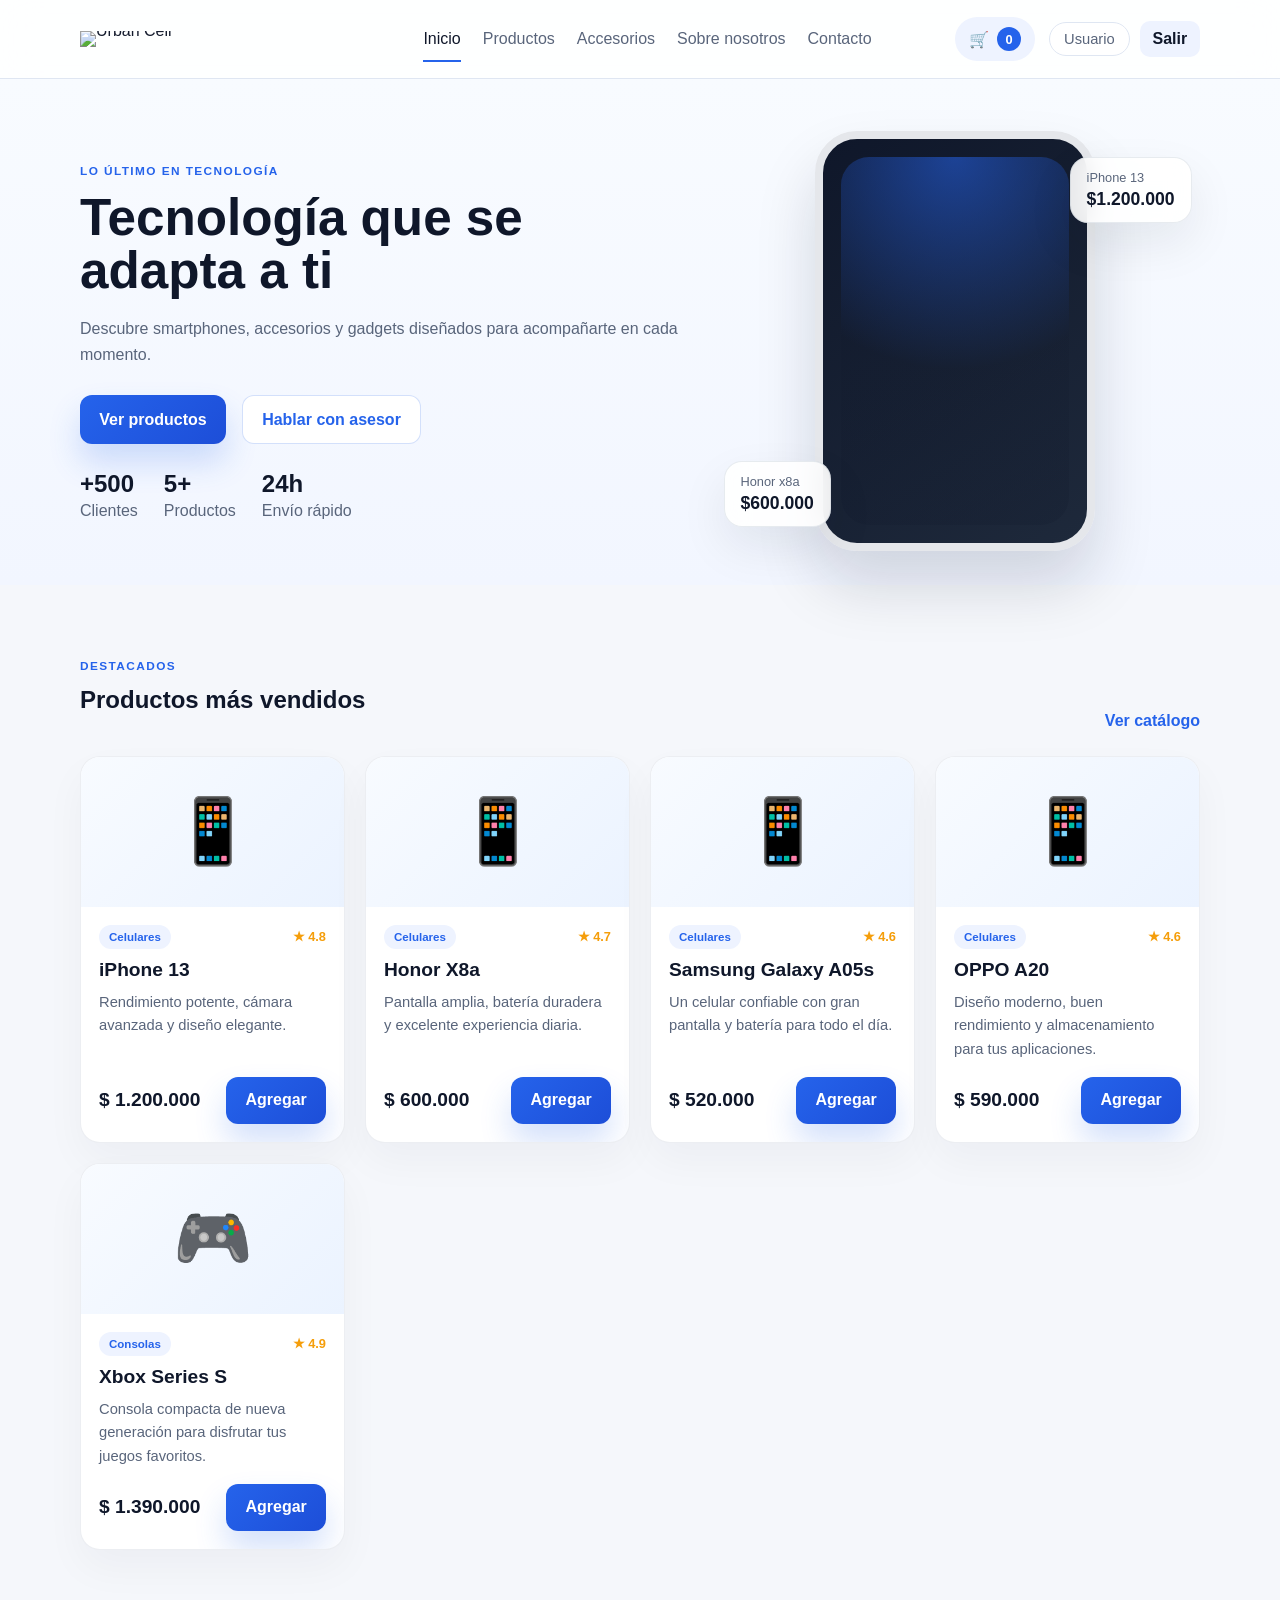
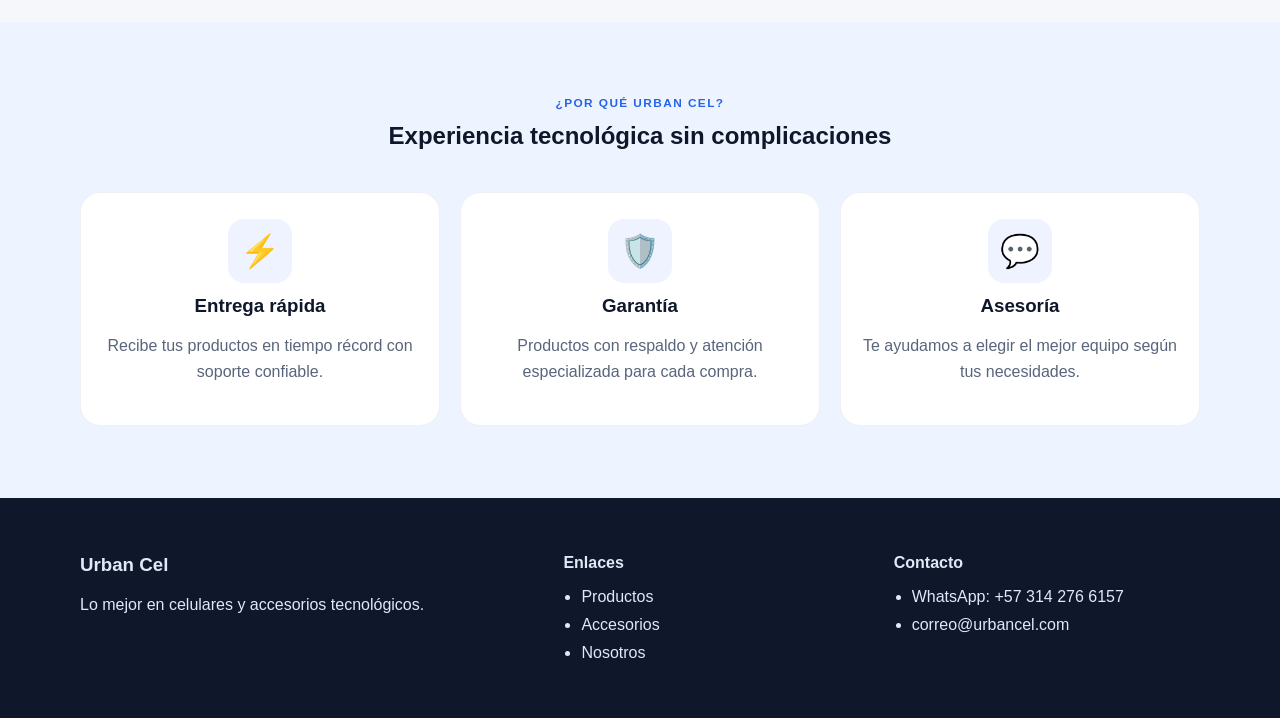
==== commit 3481ece3: "Update logo image source in index.html" ====
--- a/index.html
+++ b/index.html
@@ -10,7 +10,7 @@
     <header class="topbar">
       <div class="container nav-wrap">
         <a href="index.html" class="brand">
-          <img src="img/logo.png" alt="Urban Cell" class="brand-logo" />
+          <img src="img/logojpg.jpeg" alt="Urban Cell" class="brand-logo" />
         </a>
 
         <nav class="main-nav">
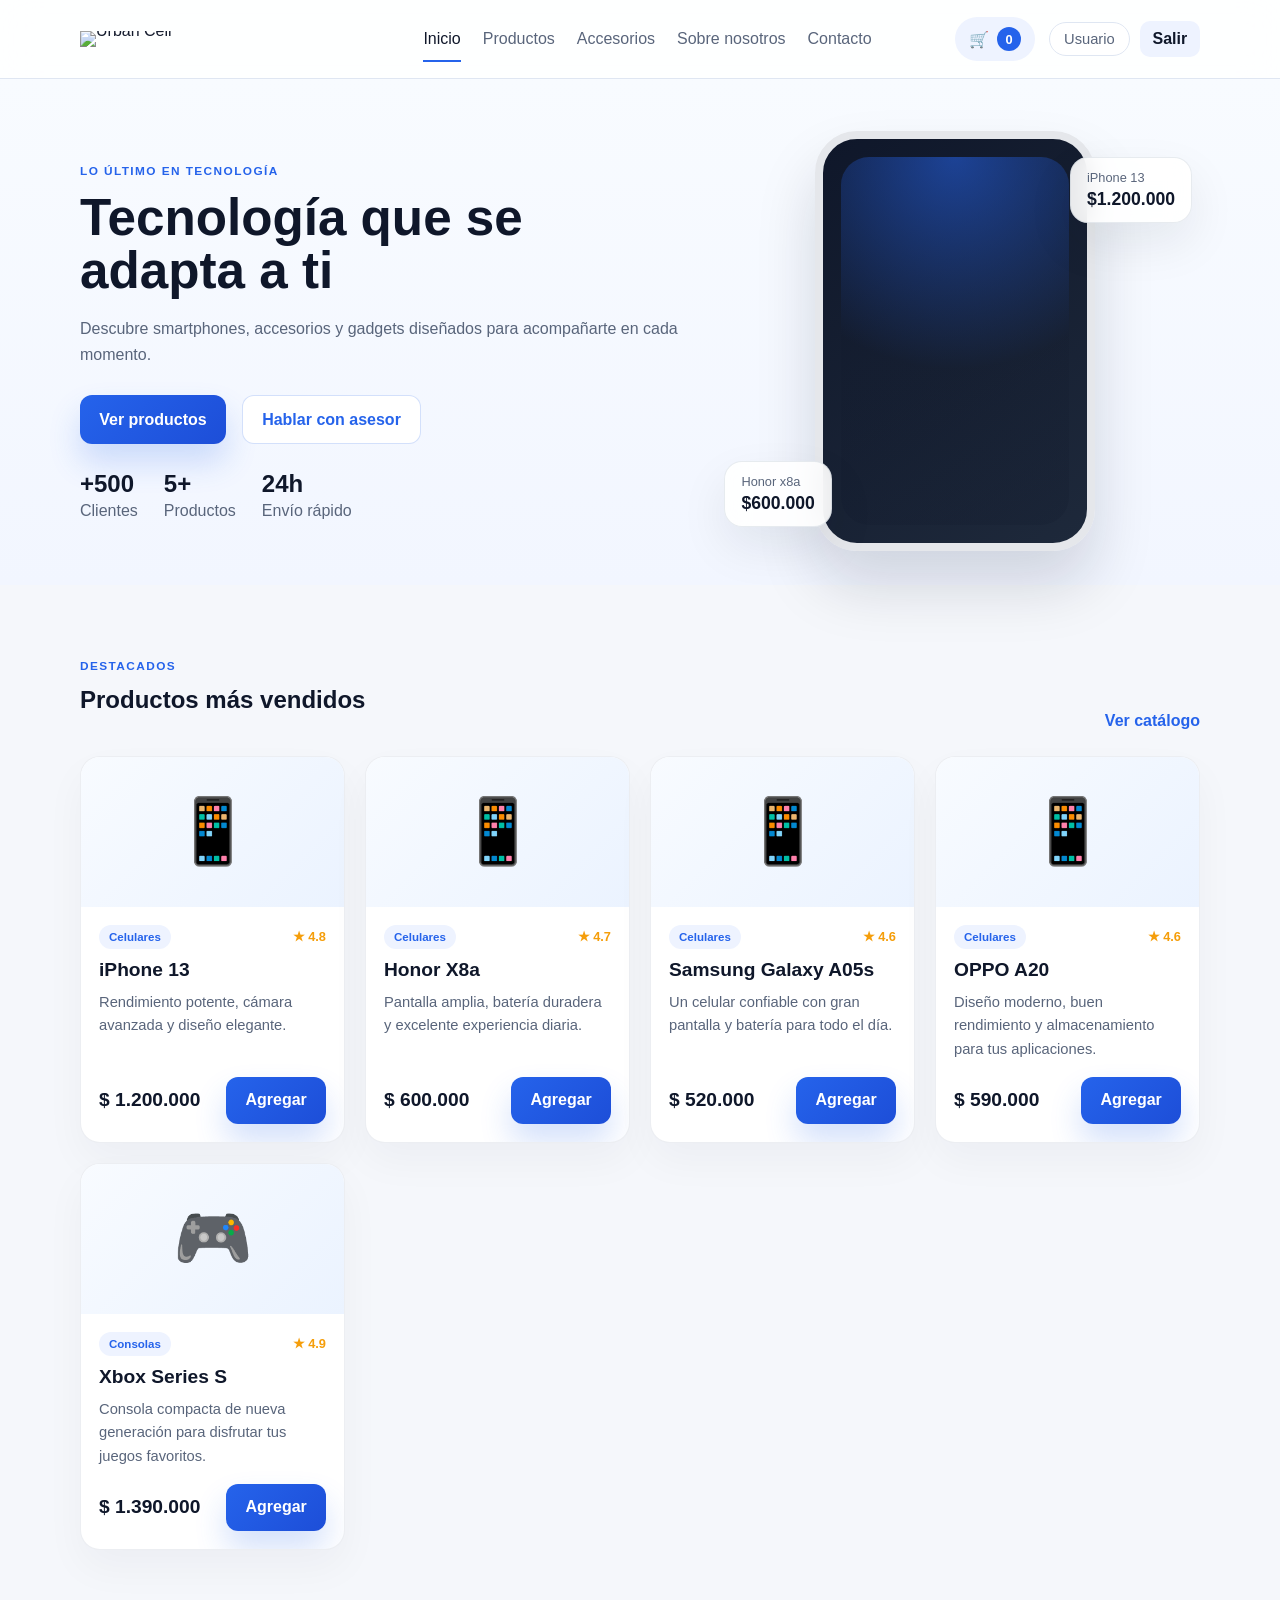
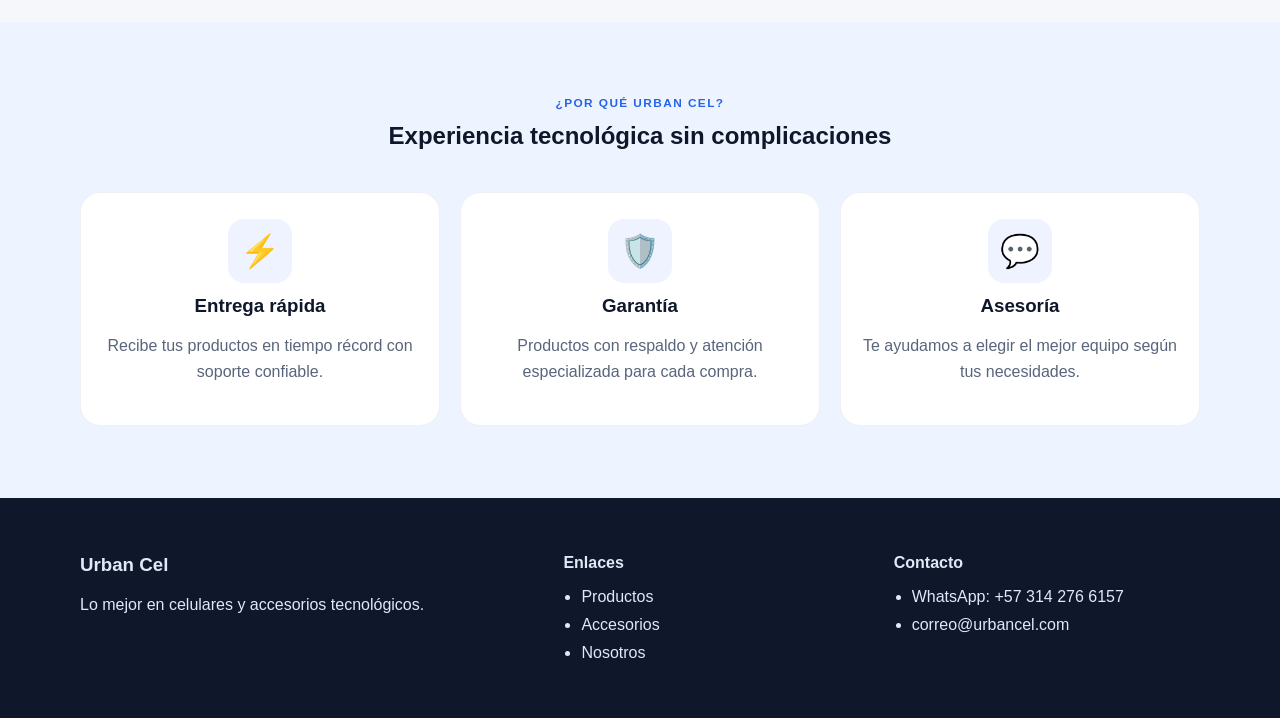
==== commit 6587a2c6: "Fix HTML structure for logo link" ====
--- a/index.html
+++ b/index.html
@@ -10,8 +10,8 @@
     <header class="topbar">
       <div class="container nav-wrap">
         <a href="index.html" class="brand">
-          <img src="img/logojpg.jpeg" alt="Urban Cell" class="brand-logo" />
-        </a>
+  <img src="img/logojpg.jpeg" alt="Urban Cell" class="brand-logo" />
+</a>
 
         <nav class="main-nav">
           <a href="index.html" class="active">Inicio</a>
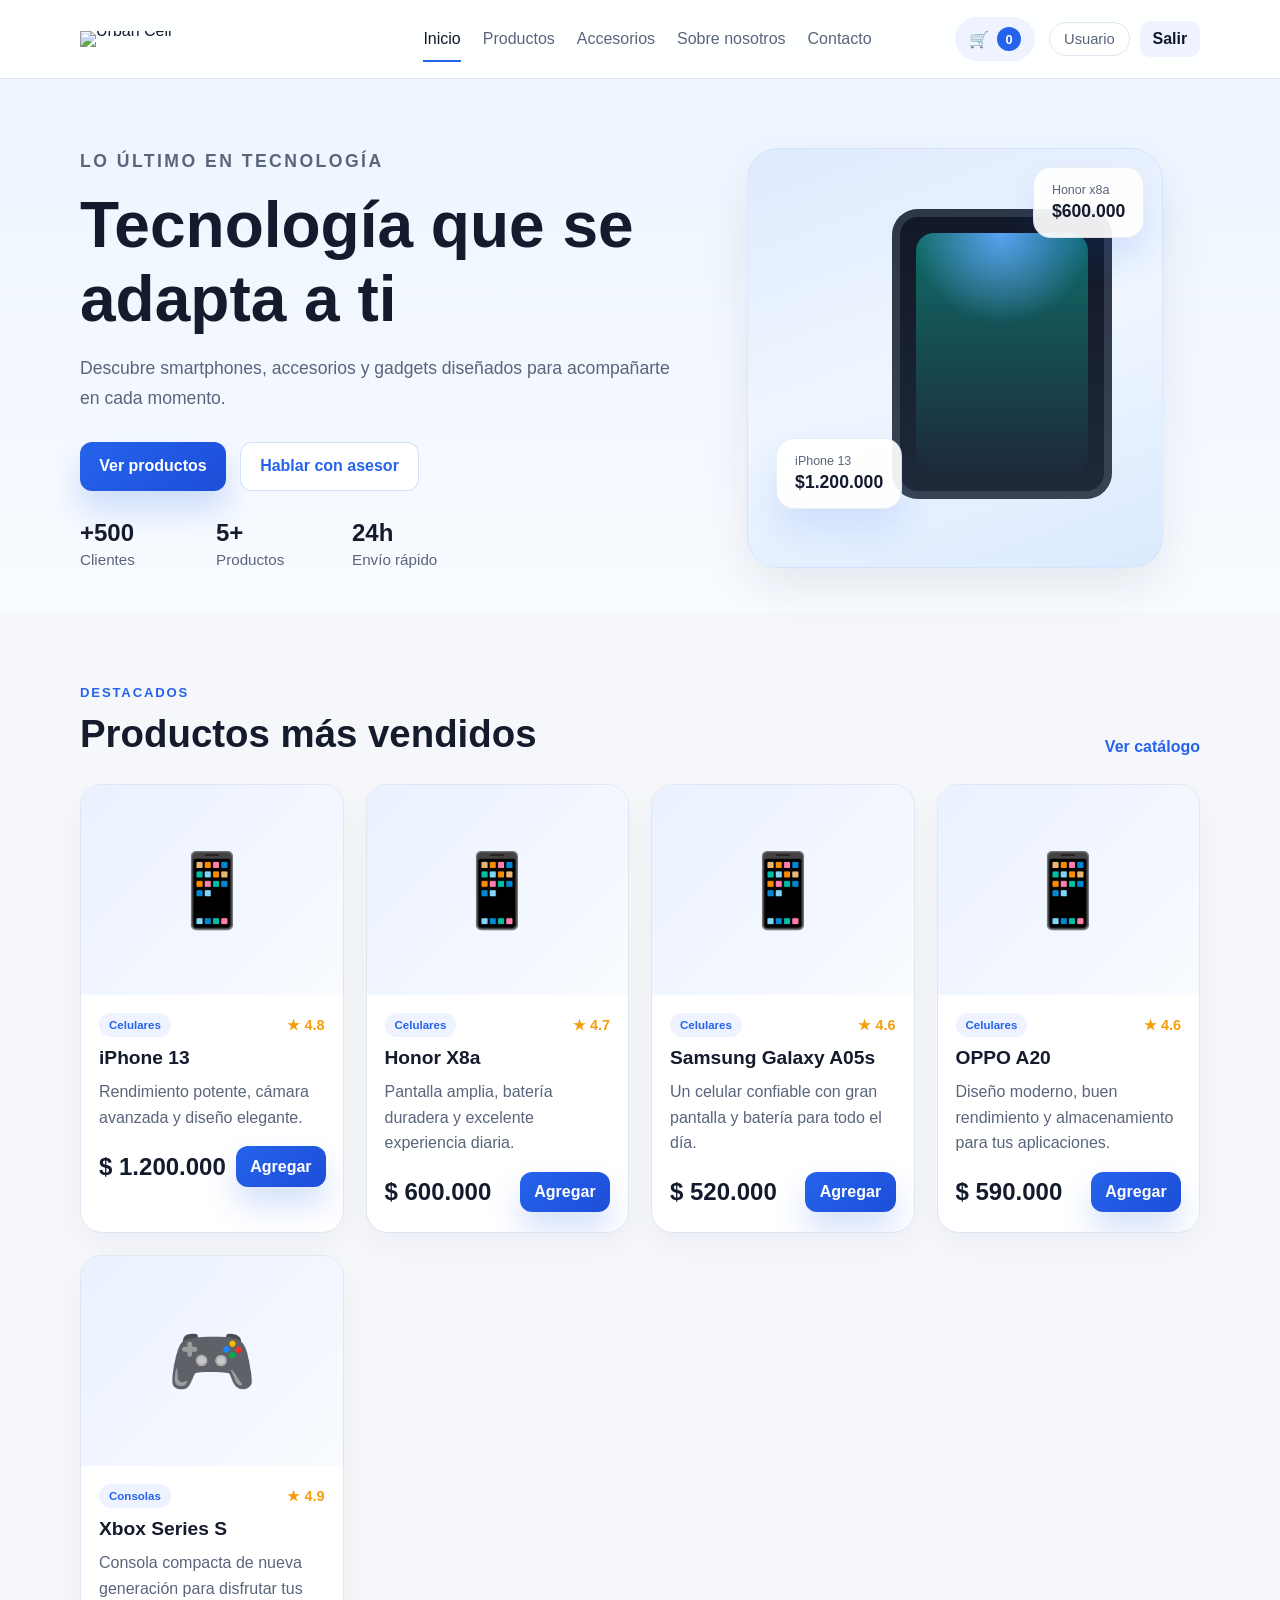
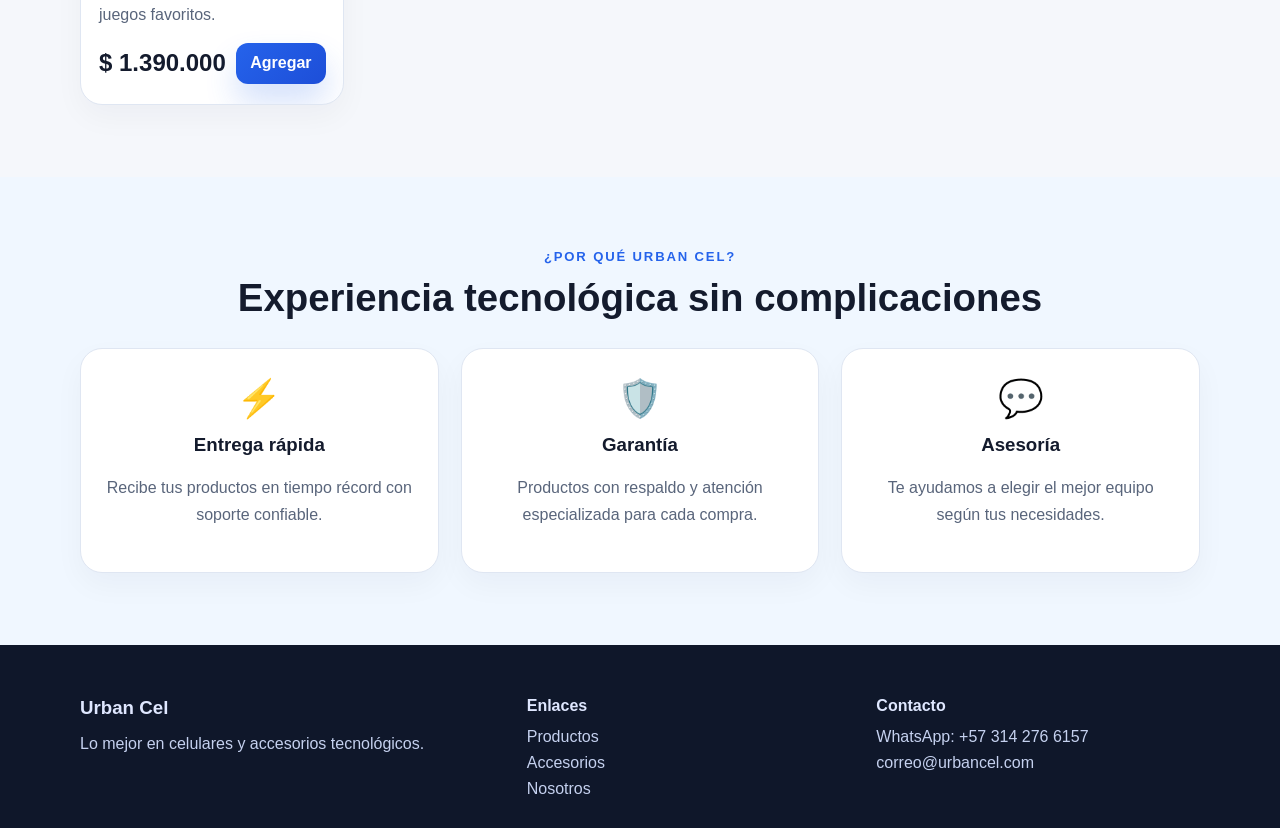
==== commit 3893ab53: "Reemplaza el texto del logo por la imagen subida y ajusta el CSS del brand." ====
--- a/index.html
+++ b/index.html
@@ -10,8 +10,8 @@
     <header class="topbar">
       <div class="container nav-wrap">
         <a href="index.html" class="brand">
-  <img src="img/logojpg.jpeg" alt="Urban Cell" class="brand-logo" />
-</a>
+          <img src="img/logojpg.jpeg" alt="Urban Cell" class="brand-logo" />
+        </a>
 
         <nav class="main-nav">
           <a href="index.html" class="active">Inicio</a>
@@ -69,7 +69,7 @@
                 <div class="screen-glow"></div>
               </div>
               <div class="floating-card card-one">
-                <span>iPhone 13</span>
+                <span>iPhone 13 </span>
                 <strong>$1.200.000</strong>
               </div>
               <div class="floating-card card-two">
--- a/css/style.css
+++ b/css/style.css
@@ -70,15 +70,28 @@
   display: inline-flex;
   align-items: center;
   justify-content: center;
+  line-height: 0;
   text-decoration: none;
-  line-height: 0;
 }
 
 .brand-logo {
   width: 260px;
+  max-width: 100%;
   height: auto;
   display: block;
   object-fit: contain;
+}
+
+.brand-mark {
+  width: 36px;
+  height: 36px;
+  border-radius: 12px;
+  background: linear-gradient(135deg, #0f172a, #2563eb);
+  color: white;
+  display: inline-flex;
+  align-items: center;
+  justify-content: center;
+  font-size: 1.1rem;
 }
 
 .main-nav {
@@ -196,144 +209,153 @@
   width: 100%;
 }
 
+.hero {
+  padding: 54px 0 30px;
+  background: linear-gradient(180deg, #eef5ff 0%, #f8fbff 100%);
+}
+
+.hero-grid {
+  display: grid;
+  grid-template-columns: 1.1fr 0.9fr;
+  gap: 32px;
+  align-items: center;
+}
+
+.eyebrow {
+  margin: 0 0 12px;
+  color: var(--secondary);
+  font-size: 0.82rem;
+  letter-spacing: 0.14em;
+  text-transform: uppercase;
+  font-weight: 800;
+}
+
+h1, h2, h3, h4 {
+  margin-top: 0;
+  line-height: 1.15;
+}
+
+.hero-copy h1 {
+  font-size: clamp(2.4rem, 5vw, 4.1rem);
+  margin-bottom: 16px;
+}
+
+.hero-copy p {
+  font-size: 1.1rem;
+  color: var(--muted);
+  line-height: 1.7;
+}
+
+.hero-actions {
+  display: flex;
+  flex-wrap: wrap;
+  gap: 14px;
+  margin-top: 28px;
+}
+
+.hero-stats {
+  display: flex;
+  gap: 26px;
+  margin-top: 28px;
+  flex-wrap: wrap;
+}
+
+.hero-stats div {
+  min-width: 110px;
+}
+
+.hero-stats strong {
+  display: block;
+  font-size: 1.5rem;
+  margin-bottom: 4px;
+}
+
+.hero-stats span {
+  color: var(--muted);
+  font-size: 0.95rem;
+}
+
+.hero-visual {
+  display: flex;
+  justify-content: center;
+  align-items: center;
+  min-height: 450px;
+}
+
+.device-showcase {
+  position: relative;
+  width: min(430px, 85%);
+  height: 420px;
+  border-radius: 32px;
+  background: linear-gradient(160deg, #dfeafe, #eff6ff 50%, #dbeafe);
+  border: 1px solid rgba(37, 99, 235, 0.08);
+  box-shadow: var(--shadow);
+}
+
+.phone-frame {
+  position: absolute;
+  right: 50px;
+  top: 60px;
+  width: 220px;
+  height: 290px;
+  border-radius: 26px;
+  background: linear-gradient(180deg, #111827, #1f2937);
+  box-shadow: inset 0 0 0 8px rgba(148, 163, 184, 0.22);
+}
+
+.screen-glow {
+  position: absolute;
+  inset: 24px;
+  border-radius: 18px;
+  background: radial-gradient(circle at top, rgba(96, 165, 250, 0.95), transparent 35%),
+    linear-gradient(180deg, rgba(15, 118, 110, 0.9), rgba(30, 41, 59, 0.92));
+}
+
+.floating-card {
+  position: absolute;
+  display: flex;
+  flex-direction: column;
+  gap: 4px;
+  padding: 15px 18px;
+  background: rgba(255, 255, 255, 0.92);
+  border: 1px solid rgba(148, 163, 184, 0.2);
+  border-radius: 18px;
+  box-shadow: 0 20px 35px rgba(37, 99, 235, 0.12);
+}
+
+.floating-card span {
+  color: var(--muted);
+  font-size: 0.78rem;
+}
+
+.floating-card strong {
+  font-size: 1.1rem;
+}
+
+.card-one {
+  left: 28px;
+  bottom: 58px;
+}
+
+.card-two {
+  right: 18px;
+  top: 18px;
+}
+
 .section {
   padding: 72px 0;
 }
 
 .section-alt {
-  background: #eef4ff;
-}
-
-.eyebrow {
-  margin: 0 0 10px;
-  text-transform: uppercase;
-  letter-spacing: 0.12em;
-  font-size: 0.74rem;
-  color: var(--secondary);
-  font-weight: 700;
-}
-
-h1, h2, h3, h4, h5 {
-  margin: 0 0 16px;
-  color: var(--primary);
-}
-
-p {
-  margin: 0 0 14px;
-  color: var(--muted);
-  line-height: 1.6;
-}
-
-.hero {
-  padding: 52px 0 34px;
-  background: linear-gradient(180deg, #f8fbff 0%, #f2f6ff 100%);
-}
-
-.hero-grid {
-  display: grid;
-  grid-template-columns: 1.1fr 0.9fr;
-  align-items: center;
-  gap: 32px;
-}
-
-.hero-copy h1 {
-  font-size: clamp(2.2rem, 4vw, 4rem);
-  line-height: 1.05;
-  margin-bottom: 18px;
-}
-
-.hero-actions {
-  display: flex;
-  flex-wrap: wrap;
-  gap: 16px;
-  margin: 28px 0 26px;
-}
-
-.hero-stats {
-  display: flex;
-  flex-wrap: wrap;
-  gap: 26px;
-}
-
-.hero-stats div {
-  display: flex;
-  flex-direction: column;
-  gap: 4px;
-}
-
-.hero-stats strong {
-  font-size: 1.5rem;
-  color: var(--primary);
-}
-
-.hero-stats span {
-  color: var(--muted);
-}
-
-.device-showcase {
-  position: relative;
-  min-height: 420px;
-  display: flex;
-  align-items: center;
-  justify-content: center;
-}
-
-.phone-frame {
-  position: relative;
-  width: min(280px, 62vw);
-  height: 420px;
-  border-radius: 42px;
-  background: linear-gradient(145deg, #0f172a, #1e293b);
-  box-shadow: 0 35px 60px rgba(15, 23, 42, 0.15);
-  border: 8px solid #e5e7eb;
-}
-
-.screen-glow {
-  position: absolute;
-  inset: 18px;
-  border-radius: 28px;
-  background: radial-gradient(circle at top, rgba(37, 99, 235, 0.55), rgba(15, 23, 42, 0.15) 55%, rgba(15, 23, 42, 0.2) 100%);
-}
-
-.floating-card {
-  position: absolute;
-  background: rgba(255, 255, 255, 0.9);
-  border: 1px solid rgba(148, 163, 184, 0.22);
-  box-shadow: var(--shadow);
-  border-radius: 18px;
-  padding: 12px 16px;
-  display: flex;
-  flex-direction: column;
-  gap: 4px;
-  backdrop-filter: blur(12px);
-}
-
-.card-one {
-  top: 26px;
-  right: 8px;
-}
-
-.card-two {
-  bottom: 24px;
-  left: 14px;
-}
-
-.floating-card span {
-  font-size: 0.8rem;
-  color: var(--muted);
-}
-
-.floating-card strong {
-  font-size: 1.1rem;
-  color: var(--primary);
+  background: #f0f7ff;
 }
 
 .section-head {
   display: flex;
   align-items: end;
   justify-content: space-between;
-  gap: 16px;
-  margin-bottom: 26px;
+  gap: 18px;
+  margin-bottom: 28px;
 }
 
 .section-head.centered {
@@ -341,6 +363,11 @@
   text-align: center;
 }
 
+.section-head h2 {
+  margin-bottom: 0;
+  font-size: clamp(1.8rem, 3vw, 2.5rem);
+}
+
 .text-link {
   color: var(--secondary);
   font-weight: 700;
@@ -349,52 +376,52 @@
 .product-grid {
   display: grid;
   grid-template-columns: repeat(4, minmax(0, 1fr));
-  gap: 20px;
+  gap: 22px;
 }
 
 .product-card {
-  background: var(--panel);
-  border-radius: 20px;
+  background: white;
+  border: 1px solid var(--line);
+  border-radius: 22px;
   overflow: hidden;
-  border: 1px solid rgba(148, 163, 184, 0.18);
-  box-shadow: 0 18px 40px rgba(15, 23, 42, 0.04);
+  box-shadow: 0 12px 30px rgba(15, 23, 42, 0.04);
 }
 
 .product-image {
-  height: 150px;
+  height: 210px;
+  background: linear-gradient(135deg, #eaf1ff, #f9fbff);
   display: flex;
   align-items: center;
   justify-content: center;
-  background: linear-gradient(135deg, #f8fbff, #ebf3ff);
-  font-size: 4rem;
+  font-size: 4.5rem;
 }
 
 .product-body {
-  padding: 18px;
+  padding: 18px 18px 20px;
 }
 
 .product-topline {
   display: flex;
+  align-items: center;
   justify-content: space-between;
   gap: 8px;
-  align-items: center;
   margin-bottom: 10px;
 }
 
 .product-tag {
   display: inline-flex;
   padding: 6px 10px;
+  background: var(--panel-soft);
   border-radius: 999px;
-  background: var(--panel-soft);
   color: var(--secondary);
   font-size: 0.72rem;
   font-weight: 700;
 }
 
 .product-rating {
-  color: #f59e0b;
-  font-weight: 700;
-  font-size: 0.8rem;
+  color: var(--accent);
+  font-weight: 700;
+  font-size: 0.9rem;
 }
 
 .product-card h3 {
@@ -403,123 +430,191 @@
 }
 
 .product-desc {
-  min-height: 72px;
-  font-size: 0.92rem;
+  color: var(--muted);
+  margin: 0 0 16px;
+  line-height: 1.6;
 }
 
 .product-meta {
   display: flex;
   align-items: center;
   justify-content: space-between;
+  gap: 10px;
+  margin-top: auto;
+}
+
+.product-price {
+  font-size: 1.5rem;
+  font-weight: 800;
+}
+
+.product-card .btn {
+  width: auto;
+  padding: 0.7rem 0.9rem;
+}
+
+.filter-bar {
+  display: flex;
+  flex-wrap: wrap;
   gap: 12px;
-  margin-top: 14px;
-}
-
-.product-price {
-  font-size: 1.2rem;
-  font-weight: 800;
-  color: var(--primary);
-}
-
-.filter-bar {
-  display: flex;
-  flex-wrap: wrap;
-  gap: 10px;
-  margin: 26px 0 24px;
+  margin: 0 0 28px;
 }
 
 .filter-btn {
+  padding: 10px 16px;
   border: 1px solid var(--line);
   background: white;
   color: var(--muted);
   border-radius: 999px;
-  padding: 0.7rem 1rem;
-  font-weight: 700;
   cursor: pointer;
+  font-weight: 700;
 }
 
 .filter-btn.active {
-  background: var(--secondary);
-  border-color: var(--secondary);
+  background: var(--primary);
   color: white;
-}
-
-.empty-state {
-  background: #f8fafc;
-  border: 1px dashed var(--line);
+  border-color: var(--primary);
+}
+
+.page-main {
+  padding: 42px 0 60px;
+}
+
+.page-header {
+  margin-bottom: 24px;
+}
+
+.page-header h1 {
+  margin-bottom: 0;
+  font-size: clamp(2rem, 4vw, 3rem);
+}
+
+.cart-section,
+.contact-section,
+.about-section {
+  padding-top: 16px;
+}
+
+.cart-layout {
+  display: grid;
+  grid-template-columns: 1.5fr 0.9fr;
+  gap: 24px;
+  align-items: start;
+}
+
+.cart-items {
+  display: grid;
+  gap: 16px;
+}
+
+.cart-item {
+  display: grid;
+  grid-template-columns: 104px 1fr auto;
+  gap: 18px;
+  background: white;
+  border: 1px solid var(--line);
+  border-radius: 20px;
+  padding: 16px;
+  align-items: center;
+}
+
+.cart-item-thumb {
+  width: 104px;
+  height: 104px;
   border-radius: 16px;
-  padding: 32px 20px;
+  background: linear-gradient(135deg, #eff6ff, #e0f2fe);
+  display: flex;
+  align-items: center;
+  justify-content: center;
+  font-size: 2.4rem;
+}
+
+.cart-item h3 {
+  margin: 0 0 6px;
+}
+
+.cart-item p {
+  margin: 0;
+  color: var(--muted);
+}
+
+.cart-item-controls {
+  display: flex;
+  align-items: center;
+  gap: 8px;
+  margin-top: 12px;
+}
+
+.qty-btn {
+  width: 32px;
+  height: 32px;
+  border-radius: 10px;
+  border: 1px solid var(--line);
+  background: white;
+  cursor: pointer;
+  font-weight: 700;
+}
+
+.qty-value {
+  min-width: 36px;
   text-align: center;
-  color: var(--muted);
-}
-
-.feature-grid {
-  display: grid;
-  grid-template-columns: repeat(3, minmax(0, 1fr));
-  gap: 20px;
-}
-
+  font-weight: 700;
+}
+
+.cart-item-price {
+  text-align: right;
+  font-size: 1.15rem;
+  font-weight: 800;
+}
+
+.summary-card,
+.contact-card,
+.info-card,
 .feature-card {
   background: white;
-  border-radius: 20px;
-  border: 1px solid rgba(148, 163, 184, 0.16);
-  padding: 26px 20px;
-  text-align: center;
-}
-
-.feature-icon {
-  width: 64px;
-  height: 64px;
-  border-radius: 16px;
-  display: inline-flex;
-  align-items: center;
-  justify-content: center;
-  background: var(--panel-soft);
-  font-size: 2rem;
-  margin-bottom: 12px;
-}
-
-.about-section {
-  display: grid;
-  grid-template-columns: 1.1fr 0.9fr;
-  gap: 26px;
-  align-items: center;
-  padding: 52px 0;
-}
-
-.about-copy h1 {
-  font-size: clamp(2rem, 3vw, 3rem);
-}
-
-.about-visual img {
-  border-radius: 24px;
-  width: 100%;
-  box-shadow: var(--shadow);
+  border: 1px solid var(--line);
+  border-radius: 22px;
+  box-shadow: 0 12px 30px rgba(15, 23, 42, 0.04);
+}
+
+.summary-card {
+  padding: 22px;
+}
+
+.summary-row {
+  display: flex;
+  align-items: center;
+  justify-content: space-between;
+  gap: 10px;
+  padding: 12px 0;
+  border-bottom: 1px solid var(--line);
+  color: var(--muted);
+}
+
+.total-row {
+  margin-top: 8px;
+  border-bottom: none;
+  color: var(--text);
+  font-size: 1.1rem;
+}
+
+.summary-card .btn {
+  margin-top: 18px;
 }
 
 .contact-section {
   display: grid;
-  grid-template-columns: 1.2fr 0.8fr;
+  grid-template-columns: 1.35fr 0.8fr;
   gap: 24px;
-  padding: 52px 0;
 }
 
 .contact-card,
-.info-card,
-.summary-card {
-  background: white;
-  border: 1px solid rgba(148, 163, 184, 0.18);
-  border-radius: 24px;
-  box-shadow: 0 18px 40px rgba(15, 23, 42, 0.04);
-}
-
-.contact-card {
-  padding: 30px;
+.info-card {
+  padding: 26px;
 }
 
 .contact-form {
-  display: flex;
-  flex-direction: column;
+  display: grid;
   gap: 18px;
 }
 
@@ -530,185 +625,151 @@
 }
 
 label {
-  display: flex;
-  flex-direction: column;
+  display: grid;
   gap: 8px;
-  color: var(--primary);
-  font-weight: 600;
+  font-weight: 700;
+  color: var(--text);
 }
 
 input,
 textarea {
   width: 100%;
   border: 1px solid var(--line);
-  background: #f8fafc;
+  background: #fbfcff;
   border-radius: 12px;
   padding: 0.9rem 1rem;
-  color: var(--primary);
+  color: var(--text);
 }
 
 textarea {
   resize: vertical;
-}
-
-.info-card {
-  padding: 28px 22px;
+  min-height: 120px;
 }
 
 .info-card ul {
   list-style: none;
   padding: 0;
-  margin: 20px 0 0;
+  margin: 18px 0 0;
   display: grid;
   gap: 10px;
   color: var(--muted);
 }
 
-.page-main {
-  padding: 28px 0 80px;
-}
-
-.page-header {
-  margin-bottom: 30px;
-}
-
-.page-header h1 {
-  font-size: clamp(2rem, 4vw, 3rem);
-}
-
-.cart-section {
-  padding: 26px 0 80px;
-}
-
-.section-head {
-  display: flex;
-  align-items: end;
-  justify-content: space-between;
-  gap: 16px;
-}
-
-.cart-layout {
-  display: grid;
-  grid-template-columns: 1.5fr 0.75fr;
-  gap: 24px;
-  align-items: start;
-}
-
-.cart-items {
-  display: grid;
-  gap: 16px;
-}
-
-.cart-item {
-  display: flex;
-  align-items: center;
-  gap: 16px;
-  background: white;
-  border: 1px solid rgba(148, 163, 184, 0.18);
-  border-radius: 18px;
-  padding: 16px;
-}
-
-.cart-item .product-image {
-  width: 100px;
-  height: 100px;
-  border-radius: 14px;
-  flex-shrink: 0;
-  font-size: 2.5rem;
-}
-
-.summary-card {
-  padding: 24px;
-}
-
-.summary-row {
-  display: flex;
-  justify-content: space-between;
-  align-items: center;
-  padding: 12px 0;
-  border-bottom: 1px solid var(--line);
-  color: var(--muted);
-}
-
-.total-row {
-  border-bottom: none;
-  padding-bottom: 0;
-  margin-top: 8px;
-  color: var(--primary);
-}
-
-#checkoutBtn {
-  margin-top: 18px;
+.about-section {
+  display: grid;
+  grid-template-columns: 1.1fr 0.9fr;
+  gap: 28px;
+  align-items: center;
+}
+
+.about-copy p {
+  color: var(--muted);
+  line-height: 1.8;
+}
+
+.about-visual img {
+  width: 100%;
+  border-radius: 24px;
+  box-shadow: var(--shadow);
+}
+
+.feature-grid {
+  display: grid;
+  grid-template-columns: repeat(3, minmax(0, 1fr));
+  gap: 22px;
+}
+
+.feature-card {
+  padding: 28px 22px;
+  text-align: center;
+}
+
+.feature-icon {
+  font-size: 2.3rem;
+  margin-bottom: 14px;
+}
+
+.feature-card p {
+  color: var(--muted);
+  line-height: 1.7;
 }
 
 .footer {
   background: #0f172a;
-  color: #dfeaf8;
-  padding: 56px 0;
+  color: #dfe7ff;
+  padding: 52px 0 30px;
 }
 
 .footer-grid {
   display: grid;
-  grid-template-columns: 1.2fr 0.8fr 0.8fr;
-  gap: 24px;
+  grid-template-columns: 1.3fr 1fr 1fr;
+  gap: 26px;
 }
 
 .footer h3,
-.footer h4,
+.footer h4 {
+  margin-bottom: 12px;
+}
+
 .footer p,
 .footer li,
 .footer a {
-  color: #dfeaf8;
+  color: #c5d1ef;
 }
 
 .footer ul {
+  list-style: none;
+  padding: 0;
   margin: 0;
-  padding-left: 18px;
-  display: grid;
-  gap: 10px;
+  display: grid;
+  gap: 8px;
 }
 
 .auth-page {
   min-height: 100vh;
   display: grid;
   place-items: center;
-  background: linear-gradient(135deg, #f8fbff, #eef4ff);
+  background: linear-gradient(135deg, #eef5ff 0%, #f5f7ff 100%);
 }
 
 .auth-shell {
-  width: min(980px, calc(100% - 32px));
-  display: grid;
-  grid-template-columns: 1fr 0.9fr;
-  background: white;
-  border-radius: 28px;
+  width: min(1020px, calc(100% - 28px));
+  background: rgba(255, 255, 255, 0.75);
+  border: 1px solid rgba(148, 163, 184, 0.18);
+  border-radius: 30px;
+  box-shadow: var(--shadow);
+  display: grid;
+  grid-template-columns: 1fr 0.95fr;
   overflow: hidden;
-  box-shadow: var(--shadow);
 }
 
 .auth-card {
-  padding: 42px 34px;
+  padding: 42px 36px;
 }
 
 .brand-block {
   display: flex;
   align-items: center;
-  gap: 16px;
-  margin-bottom: 18px;
+  gap: 14px;
+  margin-bottom: 10px;
 }
 
 .brand-block .brand-mark {
-  width: 48px;
-  height: 48px;
-  font-size: 1.4rem;
+  width: 52px;
+  height: 52px;
+  border-radius: 16px;
+  font-size: 1.5rem;
 }
 
 .auth-card h2 {
-  margin-bottom: 8px;
-  font-size: 2rem;
+  font-size: clamp(1.9rem, 3vw, 2.6rem);
+  margin-bottom: 10px;
 }
 
 .subtext {
-  margin-bottom: 24px;
+  color: var(--muted);
+  margin-bottom: 22px;
+  line-height: 1.7;
 }
 
 .auth-form {
@@ -720,7 +781,7 @@
   display: flex;
   justify-content: space-between;
   gap: 12px;
-  margin-top: 20px;
+  margin-top: 24px;
   flex-wrap: wrap;
 }
 
@@ -728,83 +789,107 @@
   border: none;
   background: transparent;
   color: var(--secondary);
-  font-weight: 700;
   cursor: pointer;
+  font-weight: 700;
+  padding: 0;
 }
 
 .auth-visual {
+  background: linear-gradient(160deg, #10213f 0%, #1e3a8a 100%);
   position: relative;
-  background: linear-gradient(135deg, #0f172a, #1d4ed8);
-  padding: 32px;
   display: flex;
   align-items: center;
   justify-content: center;
+  min-height: 540px;
 }
 
 .phone-card {
-  width: min(280px, 72%);
-  height: 420px;
-  border-radius: 36px;
-  background: linear-gradient(135deg, #dbeafe, #f8fafc);
   position: relative;
-  box-shadow: 0 22px 38px rgba(15, 23, 42, 0.2);
+  width: 260px;
+  height: 400px;
+  border-radius: 28px;
+  background: linear-gradient(180deg, #111827, #0f172a);
+  border: 1px solid rgba(255, 255, 255, 0.12);
+  box-shadow: 0 30px 50px rgba(15, 23, 42, 0.4);
+  overflow: hidden;
 }
 
 .mini-surface {
   position: absolute;
-  inset: 18px;
-  border-radius: 24px;
-  background: linear-gradient(180deg, #111827, #0f172a);
+  inset: 24px;
+  border-radius: 22px;
+  background: linear-gradient(160deg, rgba(96, 165, 250, 0.7), rgba(14, 116, 144, 0.7));
 }
 
 .mini-badges {
   position: absolute;
-  left: 20px;
-  right: 20px;
-  bottom: 24px;
+  left: 18px;
+  right: 18px;
+  bottom: 18px;
   display: flex;
   justify-content: space-between;
-  gap: 8px;
-}
-
-.mini-badges span {
-  background: rgba(255, 255, 255, 0.12);
-  border: 1px solid rgba(255, 255, 255, 0.14);
+  gap: 10px;
+}
+
+.mini-badges span,
+.floating-tag {
+  background: rgba(255, 255, 255, 0.16);
   color: white;
+  border: 1px solid rgba(255, 255, 255, 0.18);
   border-radius: 999px;
-  padding: 8px 10px;
+  padding: 8px 12px;
   font-size: 0.72rem;
+  backdrop-filter: blur(6px);
 }
 
 .floating-tag {
   position: absolute;
-  background: rgba(255, 255, 255, 0.12);
-  border: 1px solid rgba(255, 255, 255, 0.22);
-  color: white;
-  border-radius: 999px;
-  padding: 8px 12px;
-  font-size: 0.8rem;
-  backdrop-filter: blur(10px);
+  font-weight: 700;
 }
 
 .tag-one {
-  top: 30px;
+  top: 80px;
+  right: 28px;
+}
+
+.tag-two {
+  bottom: 90px;
   left: 28px;
 }
 
-.tag-two {
-  bottom: 28px;
-  right: 28px;
-}
-
-@media (max-width: 900px) {
-  .hero-grid,
+.empty-state {
+  background: white;
+  border: 1px dashed var(--line);
+  border-radius: 18px;
+  padding: 26px;
+  text-align: center;
+  color: var(--muted);
+}
+
+@media (max-width: 980px) {
+  .product-grid,
+  .feature-grid,
+  .contact-section,
   .about-section,
-  .contact-section,
   .cart-layout,
   .auth-shell,
-  .footer-grid,
-  .feature-grid,
+  .hero-grid,
+  .footer-grid {
+    grid-template-columns: 1fr;
+  }
+
+  .main-nav {
+    display: none;
+  }
+
+  .filter-bar {
+    overflow-x: auto;
+    flex-wrap: nowrap;
+    padding-bottom: 8px;
+  }
+}
+
+@media (max-width: 640px) {
   .product-grid {
     grid-template-columns: 1fr;
   }
@@ -814,38 +899,19 @@
   }
 
   .nav-wrap {
-    flex-wrap: wrap;
-    justify-content: center;
-    padding: 18px 0;
+    min-height: 68px;
   }
 
-  .main-nav {
-    justify-content: center;
+  .auth-card {
+    padding: 28px 20px;
   }
-}
-
-@media (max-width: 560px) {
+
+  .cart-item {
+    grid-template-columns: 1fr;
+  }
+
   .brand-logo {
-    width: 200px;
+    width: 180px;
   }
-
-  .hero {
-    padding-top: 30px;
-  }
-
-  .section-head {
-    flex-direction: column;
-    align-items: flex-start;
-  }
-
-  .hero-actions,
-  .nav-actions,
-  .auth-links {
-    width: 100%;
-  }
-
-  .hero-actions a,
-  .auth-links button {
-    width: 100%;
-  }
-}
+}
+
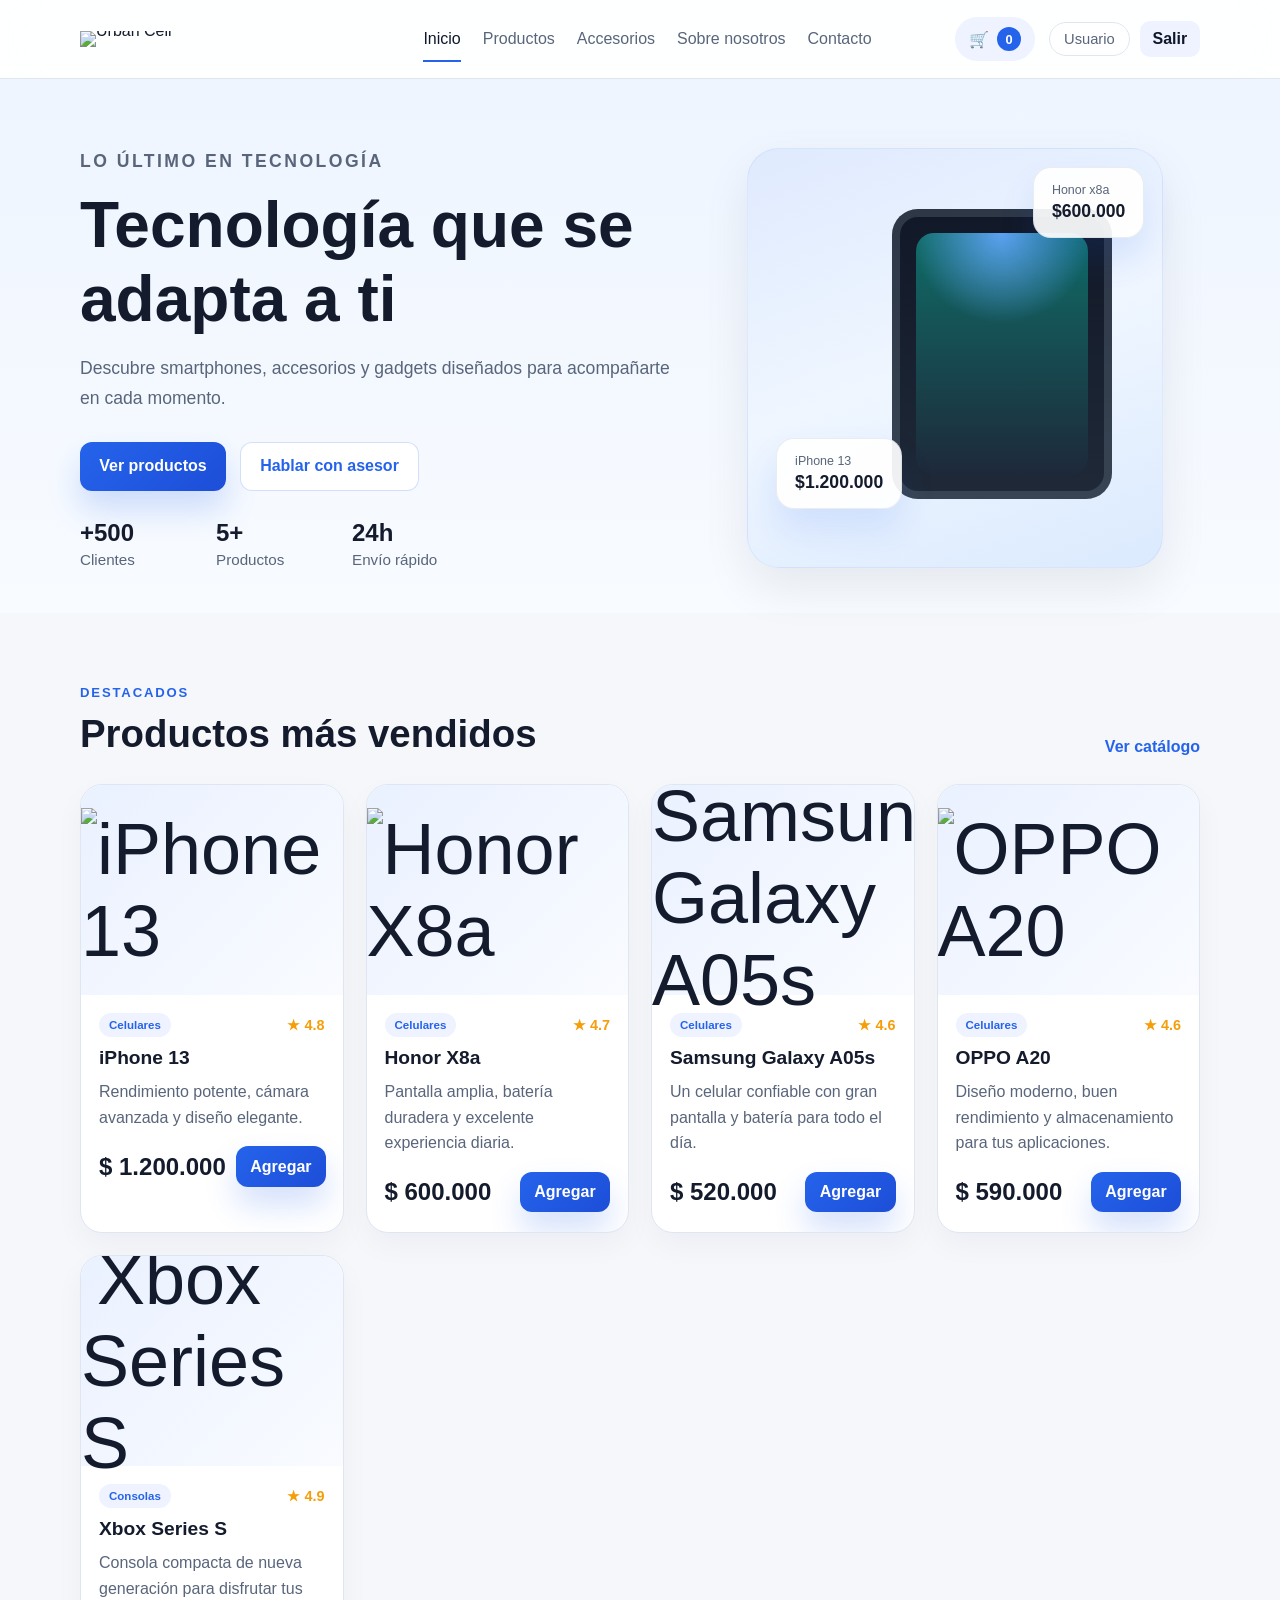
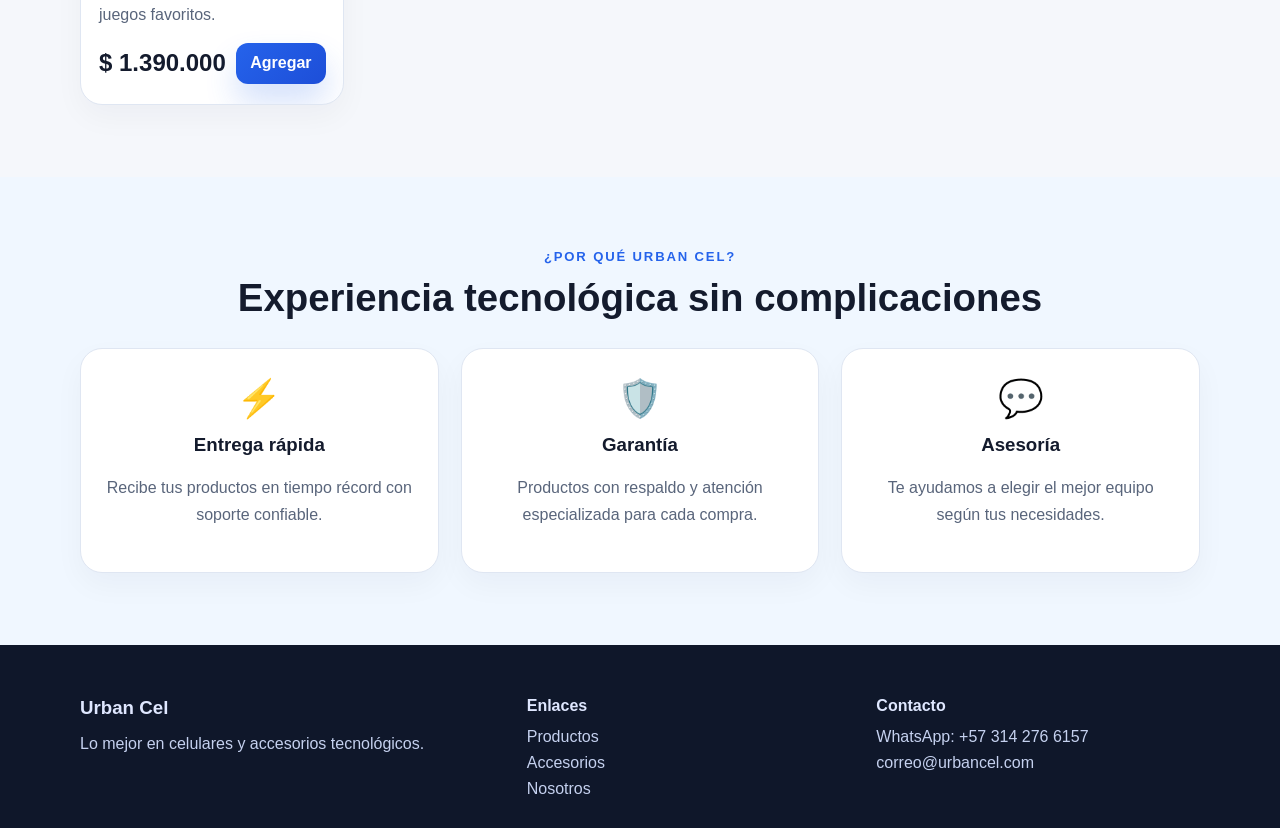
==== commit b312bb1b: "Actualizar imágenes de productos con src directo y evitar caché del navegador." ====
--- a/index.html
+++ b/index.html
@@ -12,7 +12,6 @@
         <a href="index.html" class="brand">
           <img src="img/logojpg.jpeg" alt="Urban Cell" class="brand-logo" />
         </a>
-
         <nav class="main-nav">
           <a href="index.html" class="active">Inicio</a>
           <a href="productos.html">Productos</a>
@@ -20,133 +19,30 @@
           <a href="nosotros.html">Sobre nosotros</a>
           <a href="contacto.html">Contacto</a>
         </nav>
-
         <div class="nav-actions">
-          <a href="carrito.html" class="cart-link" aria-label="Carrito de compras">
-            <span>🛒</span>
-            <span class="cart-count" id="cartCount">0</span>
-          </a>
-          <div class="user-menu">
-            <span class="user-pill" data-user-label>Usuario</span>
-            <button class="btn btn-light btn-small" id="logoutBtn">Salir</button>
-          </div>
+          <a href="carrito.html" class="cart-link" aria-label="Carrito de compras"><span>🛒</span><span class="cart-count" id="cartCount">0</span></a>
+          <div class="user-menu"><span class="user-pill" data-user-label>Usuario</span><button class="btn btn-light btn-small" id="logoutBtn">Salir</button></div>
         </div>
       </div>
     </header>
-
     <main>
       <section class="hero">
         <div class="container hero-grid">
           <div class="hero-copy">
             <p class="eyebrow">Lo último en tecnología</p>
             <h1>Tecnología que se adapta a ti</h1>
-            <p>
-              Descubre smartphones, accesorios y gadgets diseñados para acompañarte en cada momento.
-            </p>
-            <div class="hero-actions">
-              <a href="productos.html" class="btn btn-primary">Ver productos</a>
-              <a href="contacto.html" class="btn btn-secondary">Hablar con asesor</a>
-            </div>
-            <div class="hero-stats">
-              <div>
-                <strong>+500</strong>
-                <span>Clientes</span>
-              </div>
-              <div>
-                <strong>5+</strong>
-                <span>Productos</span>
-              </div>
-              <div>
-                <strong>24h</strong>
-                <span>Envío rápido</span>
-              </div>
-            </div>
+            <p>Descubre smartphones, accesorios y gadgets diseñados para acompañarte en cada momento.</p>
+            <div class="hero-actions"><a href="productos.html" class="btn btn-primary">Ver productos</a><a href="contacto.html" class="btn btn-secondary">Hablar con asesor</a></div>
+            <div class="hero-stats"><div><strong>+500</strong><span>Clientes</span></div><div><strong>5+</strong><span>Productos</span></div><div><strong>24h</strong><span>Envío rápido</span></div></div>
           </div>
-
-          <div class="hero-visual">
-            <div class="device-showcase">
-              <div class="phone-frame">
-                <div class="screen-glow"></div>
-              </div>
-              <div class="floating-card card-one">
-                <span>iPhone 13 </span>
-                <strong>$1.200.000</strong>
-              </div>
-              <div class="floating-card card-two">
-                <span>Honor x8a</span>
-                <strong>$600.000</strong>
-              </div>
-            </div>
-          </div>
+          <div class="hero-visual"><div class="device-showcase"><div class="phone-frame"><div class="screen-glow"></div></div><div class="floating-card card-one"><span>iPhone 13</span><strong>$1.200.000</strong></div><div class="floating-card card-two"><span>Honor x8a</span><strong>$600.000</strong></div></div></div>
         </div>
       </section>
-
-      <section class="section container">
-        <div class="section-head">
-          <div>
-            <p class="eyebrow">Destacados</p>
-            <h2>Productos más vendidos</h2>
-          </div>
-          <a href="productos.html" class="text-link">Ver catálogo</a>
-        </div>
-        <div id="featuredProducts" class="product-grid"></div>
-      </section>
-
-      <section class="section section-alt">
-        <div class="container">
-          <div class="section-head centered">
-            <div>
-              <p class="eyebrow">¿Por qué Urban Cel?</p>
-              <h2>Experiencia tecnológica sin complicaciones</h2>
-            </div>
-          </div>
-
-          <div class="feature-grid">
-            <article class="feature-card">
-              <div class="feature-icon">⚡</div>
-              <h3>Entrega rápida</h3>
-              <p>Recibe tus productos en tiempo récord con soporte confiable.</p>
-            </article>
-            <article class="feature-card">
-              <div class="feature-icon">🛡️</div>
-              <h3>Garantía</h3>
-              <p>Productos con respaldo y atención especializada para cada compra.</p>
-            </article>
-            <article class="feature-card">
-              <div class="feature-icon">💬</div>
-              <h3>Asesoría</h3>
-              <p>Te ayudamos a elegir el mejor equipo según tus necesidades.</p>
-            </article>
-          </div>
-        </div>
-      </section>
+      <section class="section container"><div class="section-head"><div><p class="eyebrow">Destacados</p><h2>Productos más vendidos</h2></div><a href="productos.html" class="text-link">Ver catálogo</a></div><div id="featuredProducts" class="product-grid"></div></section>
+      <section class="section section-alt"><div class="container"><div class="section-head centered"><div><p class="eyebrow">¿Por qué Urban Cel?</p><h2>Experiencia tecnológica sin complicaciones</h2></div></div><div class="feature-grid"><article class="feature-card"><div class="feature-icon">⚡</div><h3>Entrega rápida</h3><p>Recibe tus productos en tiempo récord con soporte confiable.</p></article><article class="feature-card"><div class="feature-icon">🛡️</div><h3>Garantía</h3><p>Productos con respaldo y atención especializada para cada compra.</p></article><article class="feature-card"><div class="feature-icon">💬</div><h3>Asesoría</h3><p>Te ayudamos a elegir el mejor equipo según tus necesidades.</p></article></div></div></section>
     </main>
-
-    <footer class="footer">
-      <div class="container footer-grid">
-        <div>
-          <h3>Urban Cel</h3>
-          <p>Lo mejor en celulares y accesorios tecnológicos.</p>
-        </div>
-        <div>
-          <h4>Enlaces</h4>
-          <ul>
-            <li><a href="productos.html">Productos</a></li>
-            <li><a href="accesorios.html">Accesorios</a></li>
-            <li><a href="nosotros.html">Nosotros</a></li>
-          </ul>
-        </div>
-        <div>
-          <h4>Contacto</h4>
-          <ul>
-            <li>WhatsApp: +57 314 276 6157</li>
-            <li>correo@urbancel.com</li>
-          </ul>
-        </div>
-      </div>
-    </footer>
-
-    <script src="js/productos.js"></script>
+    <footer class="footer"><div class="container footer-grid"><div><h3>Urban Cel</h3><p>Lo mejor en celulares y accesorios tecnológicos.</p></div><div><h4>Enlaces</h4><ul><li><a href="productos.html">Productos</a></li><li><a href="accesorios.html">Accesorios</a></li><li><a href="nosotros.html">Nosotros</a></li></ul></div><div><h4>Contacto</h4><ul><li>WhatsApp: +57 314 276 6157</li><li>correo@urbancel.com</li></ul></div></div></footer>
+    <script src="js/productos.js?v=3"></script>
     <script src="js/login.js"></script>
   </body>
 </html>
